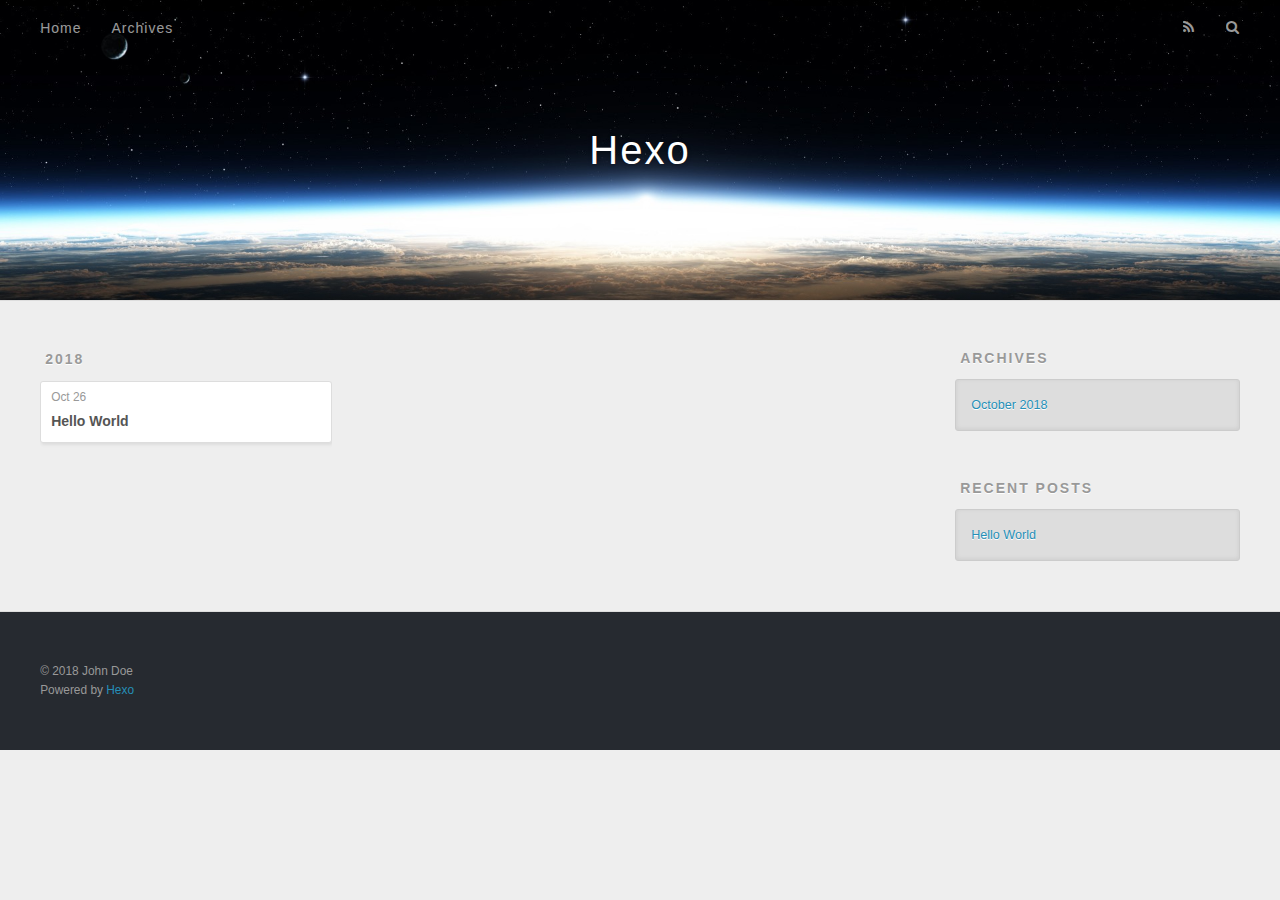
==== archives/index.html @ efc5720c "Site updated: 2018-10-27 19:43:54" ====
<!DOCTYPE html>
<html>
<head><meta name="generator" content="Hexo 3.8.0">
  <meta charset="utf-8">
  

  
  <title>Archives | Hexo</title>
  <meta name="viewport" content="width=device-width, initial-scale=1, maximum-scale=1">
  <meta property="og:type" content="website">
<meta property="og:title" content="Hexo">
<meta property="og:url" content="http://yoursite.com/archives/index.html">
<meta property="og:site_name" content="Hexo">
<meta property="og:locale" content="default">
<meta name="twitter:card" content="summary">
<meta name="twitter:title" content="Hexo">
  
    <link rel="alternate" href="/atom.xml" title="Hexo" type="application/atom+xml">
  
  
    <link rel="icon" href="/favicon.png">
  
  
    <link href="//fonts.googleapis.com/css?family=Source+Code+Pro" rel="stylesheet" type="text/css">
  
  <link rel="stylesheet" href="/css/style.css">
</head>
</html>
<body>
  <div id="container">
    <div id="wrap">
      <header id="header">
  <div id="banner"></div>
  <div id="header-outer" class="outer">
    <div id="header-title" class="inner">
      <h1 id="logo-wrap">
        <a href="/" id="logo">Hexo</a>
      </h1>
      
    </div>
    <div id="header-inner" class="inner">
      <nav id="main-nav">
        <a id="main-nav-toggle" class="nav-icon"></a>
        
          <a class="main-nav-link" href="/">Home</a>
        
          <a class="main-nav-link" href="/archives">Archives</a>
        
      </nav>
      <nav id="sub-nav">
        
          <a id="nav-rss-link" class="nav-icon" href="/atom.xml" title="RSS Feed"></a>
        
        <a id="nav-search-btn" class="nav-icon" title="Search"></a>
      </nav>
      <div id="search-form-wrap">
        <form action="//google.com/search" method="get" accept-charset="UTF-8" class="search-form"><input type="search" name="q" class="search-form-input" placeholder="Search"><button type="submit" class="search-form-submit">&#xF002;</button><input type="hidden" name="sitesearch" value="http://yoursite.com"></form>
      </div>
    </div>
  </div>
</header>
      <div class="outer">
        <section id="main">
  
  
    
    
      
      
      <section class="archives-wrap">
        <div class="archive-year-wrap">
          <a href="/archives/2018" class="archive-year">2018</a>
        </div>
        <div class="archives">
    
    <article class="archive-article archive-type-post">
  <div class="archive-article-inner">
    <header class="archive-article-header">
      <a href="/2018/10/26/hello-world/" class="archive-article-date">
  <time datetime="2018-10-25T17:52:47.000Z" itemprop="datePublished">Oct 26</time>
</a>
      
  
    <h1 itemprop="name">
      <a class="archive-article-title" href="/2018/10/26/hello-world/">Hello World</a>
    </h1>
  

    </header>
  </div>
</article>
  
  
    </div></section>
  


</section>
        
          <aside id="sidebar">
  
    

  
    

  
    
  
    
  <div class="widget-wrap">
    <h3 class="widget-title">Archives</h3>
    <div class="widget">
      <ul class="archive-list"><li class="archive-list-item"><a class="archive-list-link" href="/archives/2018/10/">October 2018</a></li></ul>
    </div>
  </div>


  
    
  <div class="widget-wrap">
    <h3 class="widget-title">Recent Posts</h3>
    <div class="widget">
      <ul>
        
          <li>
            <a href="/2018/10/26/hello-world/">Hello World</a>
          </li>
        
      </ul>
    </div>
  </div>

  
</aside>
        
      </div>
      <footer id="footer">
  
  <div class="outer">
    <div id="footer-info" class="inner">
      &copy; 2018 John Doe<br>
      Powered by <a href="http://hexo.io/" target="_blank">Hexo</a>
    </div>
  </div>
</footer>
    </div>
    <nav id="mobile-nav">
  
    <a href="/" class="mobile-nav-link">Home</a>
  
    <a href="/archives" class="mobile-nav-link">Archives</a>
  
</nav>
    

<script src="//ajax.googleapis.com/ajax/libs/jquery/2.0.3/jquery.min.js"></script>


  <link rel="stylesheet" href="/fancybox/jquery.fancybox.css">
  <script src="/fancybox/jquery.fancybox.pack.js"></script>


<script src="/js/script.js"></script>



  </div>
</body>
</html>
---- css/style.css ----
body {
  width: 100%;
}
body:before,
body:after {
  content: "";
  display: table;
}
body:after {
  clear: both;
}
html,
body,
div,
span,
applet,
object,
iframe,
h1,
h2,
h3,
h4,
h5,
h6,
p,
blockquote,
pre,
a,
abbr,
acronym,
address,
big,
cite,
code,
del,
dfn,
em,
img,
ins,
kbd,
q,
s,
samp,
small,
strike,
strong,
sub,
sup,
tt,
var,
dl,
dt,
dd,
ol,
ul,
li,
fieldset,
form,
label,
legend,
table,
caption,
tbody,
tfoot,
thead,
tr,
th,
td {
  margin: 0;
  padding: 0;
  border: 0;
  outline: 0;
  font-weight: inherit;
  font-style: inherit;
  font-family: inherit;
  font-size: 100%;
  vertical-align: baseline;
}
body {
  line-height: 1;
  color: #000;
  background: #fff;
}
ol,
ul {
  list-style: none;
}
table {
  border-collapse: separate;
  border-spacing: 0;
  vertical-align: middle;
}
caption,
th,
td {
  text-align: left;
  font-weight: normal;
  vertical-align: middle;
}
a img {
  border: none;
}
input,
button {
  margin: 0;
  padding: 0;
}
input::-moz-focus-inner,
button::-moz-focus-inner {
  border: 0;
  padding: 0;
}
@font-face {
  font-family: FontAwesome;
  font-style: normal;
  font-weight: normal;
  src: url("fonts/fontawesome-webfont.eot?v=#4.0.3");
  src: url("fonts/fontawesome-webfont.eot?#iefix&v=#4.0.3") format("embedded-opentype"), url("fonts/fontawesome-webfont.woff?v=#4.0.3") format("woff"), url("fonts/fontawesome-webfont.ttf?v=#4.0.3") format("truetype"), url("fonts/fontawesome-webfont.svg#fontawesomeregular?v=#4.0.3") format("svg");
}
html,
body,
#container {
  height: 100%;
}
body {
  background: #eee;
  font: 14px -apple-system, BlinkMacSystemFont, "Segoe UI", "Roboto", "Oxygen", "Ubuntu", "Cantarell", "Fira Sans", "Droid Sans", "Helvetica Neue", sans-serif;
  -webkit-text-size-adjust: 100%;
}
.outer {
  max-width: 1220px;
  margin: 0 auto;
  padding: 0 20px;
}
.outer:before,
.outer:after {
  content: "";
  display: table;
}
.outer:after {
  clear: both;
}
.inner {
  display: inline;
  float: left;
  width: 98.33333333333333%;
  margin: 0 0.833333333333333%;
}
.left,
.alignleft {
  float: left;
}
.right,
.alignright {
  float: right;
}
.clear {
  clear: both;
}
#container {
  position: relative;
}
.mobile-nav-on {
  overflow: hidden;
}
#wrap {
  height: 100%;
  width: 100%;
  position: absolute;
  top: 0;
  left: 0;
  -webkit-transition: 0.2s ease-out;
  -moz-transition: 0.2s ease-out;
  -ms-transition: 0.2s ease-out;
  transition: 0.2s ease-out;
  z-index: 1;
  background: #eee;
}
.mobile-nav-on #wrap {
  left: 280px;
}
@media screen and (min-width: 768px) {
  #main {
    display: inline;
    float: left;
    width: 73.33333333333333%;
    margin: 0 0.833333333333333%;
  }
}
.article-date,
.article-category-link,
.archive-year,
.widget-title {
  text-decoration: none;
  text-transform: uppercase;
  letter-spacing: 2px;
  color: #999;
  margin-bottom: 1em;
  margin-left: 5px;
  line-height: 1em;
  text-shadow: 0 1px #fff;
  font-weight: bold;
}
.article-inner,
.archive-article-inner {
  background: #fff;
  -webkit-box-shadow: 1px 2px 3px #ddd;
  box-shadow: 1px 2px 3px #ddd;
  border: 1px solid #ddd;
  border-radius: 3px;
}
.article-entry h1,
.widget h1 {
  font-size: 2em;
}
.article-entry h2,
.widget h2 {
  font-size: 1.5em;
}
.article-entry h3,
.widget h3 {
  font-size: 1.3em;
}
.article-entry h4,
.widget h4 {
  font-size: 1.2em;
}
.article-entry h5,
.widget h5 {
  font-size: 1em;
}
.article-entry h6,
.widget h6 {
  font-size: 1em;
  color: #999;
}
.article-entry hr,
.widget hr {
  border: 1px dashed #ddd;
}
.article-entry strong,
.widget strong {
  font-weight: bold;
}
.article-entry em,
.widget em,
.article-entry cite,
.widget cite {
  font-style: italic;
}
.article-entry sup,
.widget sup,
.article-entry sub,
.widget sub {
  font-size: 0.75em;
  line-height: 0;
  position: relative;
  vertical-align: baseline;
}
.article-entry sup,
.widget sup {
  top: -0.5em;
}
.article-entry sub,
.widget sub {
  bottom: -0.2em;
}
.article-entry small,
.widget small {
  font-size: 0.85em;
}
.article-entry acronym,
.widget acronym,
.article-entry abbr,
.widget abbr {
  border-bottom: 1px dotted;
}
.article-entry ul,
.widget ul,
.article-entry ol,
.widget ol,
.article-entry dl,
.widget dl {
  margin: 0 20px;
  line-height: 1.6em;
}
.article-entry ul ul,
.widget ul ul,
.article-entry ol ul,
.widget ol ul,
.article-entry ul ol,
.widget ul ol,
.article-entry ol ol,
.widget ol ol {
  margin-top: 0;
  margin-bottom: 0;
}
.article-entry ul,
.widget ul {
  list-style: disc;
}
.article-entry ol,
.widget ol {
  list-style: decimal;
}
.article-entry dt,
.widget dt {
  font-weight: bold;
}
#header {
  height: 300px;
  position: relative;
  border-bottom: 1px solid #ddd;
}
#header:before,
#header:after {
  content: "";
  position: absolute;
  left: 0;
  right: 0;
  height: 40px;
}
#header:before {
  top: 0;
  background: -webkit-linear-gradient(rgba(0,0,0,0.2), transparent);
  background: -moz-linear-gradient(rgba(0,0,0,0.2), transparent);
  background: -ms-linear-gradient(rgba(0,0,0,0.2), transparent);
  background: linear-gradient(rgba(0,0,0,0.2), transparent);
}
#header:after {
  bottom: 0;
  background: -webkit-linear-gradient(transparent, rgba(0,0,0,0.2));
  background: -moz-linear-gradient(transparent, rgba(0,0,0,0.2));
  background: -ms-linear-gradient(transparent, rgba(0,0,0,0.2));
  background: linear-gradient(transparent, rgba(0,0,0,0.2));
}
#header-outer {
  height: 100%;
  position: relative;
}
#header-inner {
  position: relative;
  overflow: hidden;
}
#banner {
  position: absolute;
  top: 0;
  left: 0;
  width: 100%;
  height: 100%;
  background: url("images/banner.jpg") center #000;
  -webkit-background-size: cover;
  -moz-background-size: cover;
  background-size: cover;
  z-index: -1;
}
#header-title {
  text-align: center;
  height: 40px;
  position: absolute;
  top: 50%;
  left: 0;
  margin-top: -20px;
}
#logo,
#subtitle {
  text-decoration: none;
  color: #fff;
  font-weight: 300;
  text-shadow: 0 1px 4px rgba(0,0,0,0.3);
}
#logo {
  font-size: 40px;
  line-height: 40px;
  letter-spacing: 2px;
}
#subtitle {
  font-size: 16px;
  line-height: 16px;
  letter-spacing: 1px;
}
#subtitle-wrap {
  margin-top: 16px;
}
#main-nav {
  float: left;
  margin-left: -15px;
}
.nav-icon,
.main-nav-link {
  float: left;
  color: #fff;
  opacity: 0.6;
  text-decoration: none;
  text-shadow: 0 1px rgba(0,0,0,0.2);
  -webkit-transition: opacity 0.2s;
  -moz-transition: opacity 0.2s;
  -ms-transition: opacity 0.2s;
  transition: opacity 0.2s;
  display: block;
  padding: 20px 15px;
}
.nav-icon:hover,
.main-nav-link:hover {
  opacity: 1;
}
.nav-icon {
  font-family: FontAwesome;
  text-align: center;
  font-size: 14px;
  width: 14px;
  height: 14px;
  padding: 20px 15px;
  position: relative;
  cursor: pointer;
}
.main-nav-link {
  font-weight: 300;
  letter-spacing: 1px;
}
@media screen and (max-width: 479px) {
  .main-nav-link {
    display: none;
  }
}
#main-nav-toggle {
  display: none;
}
#main-nav-toggle:before {
  content: "\f0c9";
}
@media screen and (max-width: 479px) {
  #main-nav-toggle {
    display: block;
  }
}
#sub-nav {
  float: right;
  margin-right: -15px;
}
#nav-rss-link:before {
  content: "\f09e";
}
#nav-search-btn:before {
  content: "\f002";
}
#search-form-wrap {
  position: absolute;
  top: 15px;
  width: 150px;
  height: 30px;
  right: -150px;
  opacity: 0;
  -webkit-transition: 0.2s ease-out;
  -moz-transition: 0.2s ease-out;
  -ms-transition: 0.2s ease-out;
  transition: 0.2s ease-out;
}
#search-form-wrap.on {
  opacity: 1;
  right: 0;
}
@media screen and (max-width: 479px) {
  #search-form-wrap {
    width: 100%;
    right: -100%;
  }
}
.search-form {
  position: absolute;
  top: 0;
  left: 0;
  right: 0;
  background: #fff;
  padding: 5px 15px;
  border-radius: 15px;
  -webkit-box-shadow: 0 0 10px rgba(0,0,0,0.3);
  box-shadow: 0 0 10px rgba(0,0,0,0.3);
}
.search-form-input {
  border: none;
  background: none;
  color: #555;
  width: 100%;
  font: 13px -apple-system, BlinkMacSystemFont, "Segoe UI", "Roboto", "Oxygen", "Ubuntu", "Cantarell", "Fira Sans", "Droid Sans", "Helvetica Neue", sans-serif;
  outline: none;
}
.search-form-input::-webkit-search-results-decoration,
.search-form-input::-webkit-search-cancel-button {
  -webkit-appearance: none;
}
.search-form-submit {
  position: absolute;
  top: 50%;
  right: 10px;
  margin-top: -7px;
  font: 13px FontAwesome;
  border: none;
  background: none;
  color: #bbb;
  cursor: pointer;
}
.search-form-submit:hover,
.search-form-submit:focus {
  color: #777;
}
.article {
  margin: 50px 0;
}
.article-inner {
  overflow: hidden;
}
.article-meta:before,
.article-meta:after {
  content: "";
  display: table;
}
.article-meta:after {
  clear: both;
}
.article-date {
  float: left;
}
.article-category {
  float: left;
  line-height: 1em;
  color: #ccc;
  text-shadow: 0 1px #fff;
  margin-left: 8px;
}
.article-category:before {
  content: "\2022";
}
.article-category-link {
  margin: 0 12px 1em;
}
.article-header {
  padding: 20px 20px 0;
}
.article-title {
  text-decoration: none;
  font-size: 2em;
  font-weight: bold;
  color: #555;
  line-height: 1.1em;
  -webkit-transition: color 0.2s;
  -moz-transition: color 0.2s;
  -ms-transition: color 0.2s;
  transition: color 0.2s;
}
a.article-title:hover {
  color: #258fb8;
}
.article-entry {
  color: #555;
  padding: 0 20px;
}
.article-entry:before,
.article-entry:after {
  content: "";
  display: table;
}
.article-entry:after {
  clear: both;
}
.article-entry p,
.article-entry table {
  line-height: 1.6em;
  margin: 1.6em 0;
}
.article-entry h1,
.article-entry h2,
.article-entry h3,
.article-entry h4,
.article-entry h5,
.article-entry h6 {
  font-weight: bold;
}
.article-entry h1,
.article-entry h2,
.article-entry h3,
.article-entry h4,
.article-entry h5,
.article-entry h6 {
  line-height: 1.1em;
  margin: 1.1em 0;
}
.article-entry a {
  color: #258fb8;
  text-decoration: none;
}
.article-entry a:hover {
  text-decoration: underline;
}
.article-entry ul,
.article-entry ol,
.article-entry dl {
  margin-top: 1.6em;
  margin-bottom: 1.6em;
}
.article-entry img,
.article-entry video {
  max-width: 100%;
  height: auto;
  display: block;
  margin: auto;
}
.article-entry iframe {
  border: none;
}
.article-entry table {
  width: 100%;
  border-collapse: collapse;
  border-spacing: 0;
}
.article-entry th {
  font-weight: bold;
  border-bottom: 3px solid #ddd;
  padding-bottom: 0.5em;
}
.article-entry td {
  border-bottom: 1px solid #ddd;
  padding: 10px 0;
}
.article-entry blockquote {
  font-family: Georgia, "Times New Roman", serif;
  font-size: 1.4em;
  margin: 1.6em 20px;
  text-align: center;
}
.article-entry blockquote footer {
  font-size: 14px;
  margin: 1.6em 0;
  font-family: -apple-system, BlinkMacSystemFont, "Segoe UI", "Roboto", "Oxygen", "Ubuntu", "Cantarell", "Fira Sans", "Droid Sans", "Helvetica Neue", sans-serif;
}
.article-entry blockquote footer cite:before {
  content: "—";
  padding: 0 0.5em;
}
.article-entry .pullquote {
  text-align: left;
  width: 45%;
  margin: 0;
}
.article-entry .pullquote.left {
  margin-left: 0.5em;
  margin-right: 1em;
}
.article-entry .pullquote.right {
  margin-right: 0.5em;
  margin-left: 1em;
}
.article-entry .caption {
  color: #999;
  display: block;
  font-size: 0.9em;
  margin-top: 0.5em;
  position: relative;
  text-align: center;
}
.article-entry .video-container {
  position: relative;
  padding-top: 56.25%;
  height: 0;
  overflow: hidden;
}
.article-entry .video-container iframe,
.article-entry .video-container object,
.article-entry .video-container embed {
  position: absolute;
  top: 0;
  left: 0;
  width: 100%;
  height: 100%;
  margin-top: 0;
}
.article-more-link a {
  display: inline-block;
  line-height: 1em;
  padding: 6px 15px;
  border-radius: 15px;
  background: #eee;
  color: #999;
  text-shadow: 0 1px #fff;
  text-decoration: none;
}
.article-more-link a:hover {
  background: #258fb8;
  color: #fff;
  text-decoration: none;
  text-shadow: 0 1px #1e7293;
}
.article-footer {
  font-size: 0.85em;
  line-height: 1.6em;
  border-top: 1px solid #ddd;
  padding-top: 1.6em;
  margin: 0 20px 20px;
}
.article-footer:before,
.article-footer:after {
  content: "";
  display: table;
}
.article-footer:after {
  clear: both;
}
.article-footer a {
  color: #999;
  text-decoration: none;
}
.article-footer a:hover {
  color: #555;
}
.article-tag-list-item {
  float: left;
  margin-right: 10px;
}
.article-tag-list-link:before {
  content: "#";
}
.article-comment-link {
  float: right;
}
.article-comment-link:before {
  content: "\f075";
  font-family: FontAwesome;
  padding-right: 8px;
}
.article-share-link {
  cursor: pointer;
  float: right;
  margin-left: 20px;
}
.article-share-link:before {
  content: "\f064";
  font-family: FontAwesome;
  padding-right: 6px;
}
#article-nav {
  position: relative;
}
#article-nav:before,
#article-nav:after {
  content: "";
  display: table;
}
#article-nav:after {
  clear: both;
}
@media screen and (min-width: 768px) {
  #article-nav {
    margin: 50px 0;
  }
  #article-nav:before {
    width: 8px;
    height: 8px;
    position: absolute;
    top: 50%;
    left: 50%;
    margin-top: -4px;
    margin-left: -4px;
    content: "";
    border-radius: 50%;
    background: #ddd;
    -webkit-box-shadow: 0 1px 2px #fff;
    box-shadow: 0 1px 2px #fff;
  }
}
.article-nav-link-wrap {
  text-decoration: none;
  text-shadow: 0 1px #fff;
  color: #999;
  -webkit-box-sizing: border-box;
  -moz-box-sizing: border-box;
  box-sizing: border-box;
  margin-top: 50px;
  text-align: center;
  display: block;
}
.article-nav-link-wrap:hover {
  color: #555;
}
@media screen and (min-width: 768px) {
  .article-nav-link-wrap {
    width: 50%;
    margin-top: 0;
  }
}
@media screen and (min-width: 768px) {
  #article-nav-newer {
    float: left;
    text-align: right;
    padding-right: 20px;
  }
}
@media screen and (min-width: 768px) {
  #article-nav-older {
    float: right;
    text-align: left;
    padding-left: 20px;
  }
}
.article-nav-caption {
  text-transform: uppercase;
  letter-spacing: 2px;
  color: #ddd;
  line-height: 1em;
  font-weight: bold;
}
#article-nav-newer .article-nav-caption {
  margin-right: -2px;
}
.article-nav-title {
  font-size: 0.85em;
  line-height: 1.6em;
  margin-top: 0.5em;
}
.article-share-box {
  position: absolute;
  display: none;
  background: #fff;
  -webkit-box-shadow: 1px 2px 10px rgba(0,0,0,0.2);
  box-shadow: 1px 2px 10px rgba(0,0,0,0.2);
  border-radius: 3px;
  margin-left: -145px;
  overflow: hidden;
  z-index: 1;
}
.article-share-box.on {
  display: block;
}
.article-share-input {
  width: 100%;
  background: none;
  -webkit-box-sizing: border-box;
  -moz-box-sizing: border-box;
  box-sizing: border-box;
  font: 14px -apple-system, BlinkMacSystemFont, "Segoe UI", "Roboto", "Oxygen", "Ubuntu", "Cantarell", "Fira Sans", "Droid Sans", "Helvetica Neue", sans-serif;
  padding: 0 15px;
  color: #555;
  outline: none;
  border: 1px solid #ddd;
  border-radius: 3px 3px 0 0;
  height: 36px;
  line-height: 36px;
}
.article-share-links {
  background: #eee;
}
.article-share-links:before,
.article-share-links:after {
  content: "";
  display: table;
}
.article-share-links:after {
  clear: both;
}
.article-share-twitter,
.article-share-facebook,
.article-share-pinterest,
.article-share-google {
  width: 50px;
  height: 36px;
  display: block;
  float: left;
  position: relative;
  color: #999;
  text-shadow: 0 1px #fff;
}
.article-share-twitter:before,
.article-share-facebook:before,
.article-share-pinterest:before,
.article-share-google:before {
  font-size: 20px;
  font-family: FontAwesome;
  width: 20px;
  height: 20px;
  position: absolute;
  top: 50%;
  left: 50%;
  margin-top: -10px;
  margin-left: -10px;
  text-align: center;
}
.article-share-twitter:hover,
.article-share-facebook:hover,
.article-share-pinterest:hover,
.article-share-google:hover {
  color: #fff;
}
.article-share-twitter:before {
  content: "\f099";
}
.article-share-twitter:hover {
  background: #00aced;
  text-shadow: 0 1px #008abe;
}
.article-share-facebook:before {
  content: "\f09a";
}
.article-share-facebook:hover {
  background: #3b5998;
  text-shadow: 0 1px #2f477a;
}
.article-share-pinterest:before {
  content: "\f0d2";
}
.article-share-pinterest:hover {
  background: #cb2027;
  text-shadow: 0 1px #a21a1f;
}
.article-share-google:before {
  content: "\f0d5";
}
.article-share-google:hover {
  background: #dd4b39;
  text-shadow: 0 1px #be3221;
}
.article-gallery {
  background: #000;
  position: relative;
}
.article-gallery-photos {
  position: relative;
  overflow: hidden;
}
.article-gallery-img {
  display: none;
  max-width: 100%;
}
.article-gallery-img:first-child {
  display: block;
}
.article-gallery-img.loaded {
  position: absolute;
  display: block;
}
.article-gallery-img img {
  display: block;
  max-width: 100%;
  margin: 0 auto;
}
#comments {
  background: #fff;
  -webkit-box-shadow: 1px 2px 3px #ddd;
  box-shadow: 1px 2px 3px #ddd;
  padding: 20px;
  border: 1px solid #ddd;
  border-radius: 3px;
  margin: 50px 0;
}
#comments a {
  color: #258fb8;
}
.archives-wrap {
  margin: 50px 0;
}
.archives:before,
.archives:after {
  content: "";
  display: table;
}
.archives:after {
  clear: both;
}
.archive-year-wrap {
  margin-bottom: 1em;
}
.archives {
  -webkit-column-gap: 10px;
  -moz-column-gap: 10px;
  column-gap: 10px;
}
@media screen and (min-width: 480px) and (max-width: 767px) {
  .archives {
    -webkit-column-count: 2;
    -moz-column-count: 2;
    column-count: 2;
  }
}
@media screen and (min-width: 768px) {
  .archives {
    -webkit-column-count: 3;
    -moz-column-count: 3;
    column-count: 3;
  }
}
.archive-article {
  -webkit-column-break-inside: avoid;
  page-break-inside: avoid;
  overflow: hidden;
  break-inside: avoid-column;
}
.archive-article-inner {
  padding: 10px;
  margin-bottom: 15px;
}
.archive-article-title {
  text-decoration: none;
  font-weight: bold;
  color: #555;
  -webkit-transition: color 0.2s;
  -moz-transition: color 0.2s;
  -ms-transition: color 0.2s;
  transition: color 0.2s;
  line-height: 1.6em;
}
.archive-article-title:hover {
  color: #258fb8;
}
.archive-article-footer {
  margin-top: 1em;
}
.archive-article-date {
  color: #999;
  text-decoration: none;
  font-size: 0.85em;
  line-height: 1em;
  margin-bottom: 0.5em;
  display: block;
}
#page-nav {
  margin: 50px auto;
  background: #fff;
  -webkit-box-shadow: 1px 2px 3px #ddd;
  box-shadow: 1px 2px 3px #ddd;
  border: 1px solid #ddd;
  border-radius: 3px;
  text-align: center;
  color: #999;
  overflow: hidden;
}
#page-nav:before,
#page-nav:after {
  content: "";
  display: table;
}
#page-nav:after {
  clear: both;
}
#page-nav a,
#page-nav span {
  padding: 10px 20px;
  line-height: 1;
  height: 2ex;
}
#page-nav a {
  color: #999;
  text-decoration: none;
}
#page-nav a:hover {
  background: #999;
  color: #fff;
}
#page-nav .prev {
  float: left;
}
#page-nav .next {
  float: right;
}
#page-nav .page-number {
  display: inline-block;
}
@media screen and (max-width: 479px) {
  #page-nav .page-number {
    display: none;
  }
}
#page-nav .current {
  color: #555;
  font-weight: bold;
}
#page-nav .space {
  color: #ddd;
}
#footer {
  background: #262a30;
  padding: 50px 0;
  border-top: 1px solid #ddd;
  color: #999;
}
#footer a {
  color: #258fb8;
  text-decoration: none;
}
#footer a:hover {
  text-decoration: underline;
}
#footer-info {
  line-height: 1.6em;
  font-size: 0.85em;
}
.article-entry pre,
.article-entry .highlight {
  background: #2d2d2d;
  margin: 0 -20px;
  padding: 15px 20px;
  border-style: solid;
  border-color: #ddd;
  border-width: 1px 0;
  overflow: auto;
  color: #ccc;
  line-height: 22.400000000000002px;
}
.article-entry .highlight .gutter pre,
.article-entry .gist .gist-file .gist-data .line-numbers {
  color: #666;
  font-size: 0.85em;
}
.article-entry pre,
.article-entry code {
  font-family: "Source Code Pro", Consolas, Monaco, Menlo, Consolas, monospace;
}
.article-entry code {
  background: #eee;
  text-shadow: 0 1px #fff;
  padding: 0 0.3em;
}
.article-entry pre code {
  background: none;
  text-shadow: none;
  padding: 0;
}
.article-entry .highlight pre {
  border: none;
  margin: 0;
  padding: 0;
}
.article-entry .highlight table {
  margin: 0;
  width: auto;
}
.article-entry .highlight td {
  border: none;
  padding: 0;
}
.article-entry .highlight figcaption {
  font-size: 0.85em;
  color: #999;
  line-height: 1em;
  margin-bottom: 1em;
}
.article-entry .highlight figcaption:before,
.article-entry .highlight figcaption:after {
  content: "";
  display: table;
}
.article-entry .highlight figcaption:after {
  clear: both;
}
.article-entry .highlight figcaption a {
  float: right;
}
.article-entry .highlight .gutter pre {
  text-align: right;
  padding-right: 20px;
}
.article-entry .highlight .line {
  height: 22.400000000000002px;
}
.article-entry .highlight .line.marked {
  background: #515151;
}
.article-entry .gist {
  margin: 0 -20px;
  border-style: solid;
  border-color: #ddd;
  border-width: 1px 0;
  background: #2d2d2d;
  padding: 15px 20px 15px 0;
}
.article-entry .gist .gist-file {
  border: none;
  font-family: "Source Code Pro", Consolas, Monaco, Menlo, Consolas, monospace;
  margin: 0;
}
.article-entry .gist .gist-file .gist-data {
  background: none;
  border: none;
}
.article-entry .gist .gist-file .gist-data .line-numbers {
  background: none;
  border: none;
  padding: 0 20px 0 0;
}
.article-entry .gist .gist-file .gist-data .line-data {
  padding: 0 !important;
}
.article-entry .gist .gist-file .highlight {
  margin: 0;
  padding: 0;
  border: none;
}
.article-entry .gist .gist-file .gist-meta {
  background: #2d2d2d;
  color: #999;
  font: 0.85em -apple-system, BlinkMacSystemFont, "Segoe UI", "Roboto", "Oxygen", "Ubuntu", "Cantarell", "Fira Sans", "Droid Sans", "Helvetica Neue", sans-serif;
  text-shadow: 0 0;
  padding: 0;
  margin-top: 1em;
  margin-left: 20px;
}
.article-entry .gist .gist-file .gist-meta a {
  color: #258fb8;
  font-weight: normal;
}
.article-entry .gist .gist-file .gist-meta a:hover {
  text-decoration: underline;
}
pre .comment,
pre .title {
  color: #999;
}
pre .variable,
pre .attribute,
pre .tag,
pre .regexp,
pre .ruby .constant,
pre .xml .tag .title,
pre .xml .pi,
pre .xml .doctype,
pre .html .doctype,
pre .css .id,
pre .css .class,
pre .css .pseudo {
  color: #f2777a;
}
pre .number,
pre .preprocessor,
pre .built_in,
pre .literal,
pre .params,
pre .constant {
  color: #f99157;
}
pre .class,
pre .ruby .class .title,
pre .css .rules .attribute {
  color: #9c9;
}
pre .string,
pre .value,
pre .inheritance,
pre .header,
pre .ruby .symbol,
pre .xml .cdata {
  color: #9c9;
}
pre .css .hexcolor {
  color: #6cc;
}
pre .function,
pre .python .decorator,
pre .python .title,
pre .ruby .function .title,
pre .ruby .title .keyword,
pre .perl .sub,
pre .javascript .title,
pre .coffeescript .title {
  color: #69c;
}
pre .keyword,
pre .javascript .function {
  color: #c9c;
}
@media screen and (max-width: 479px) {
  #mobile-nav {
    position: absolute;
    top: 0;
    left: 0;
    width: 280px;
    height: 100%;
    background: #191919;
    border-right: 1px solid #fff;
  }
}
@media screen and (max-width: 479px) {
  .mobile-nav-link {
    display: block;
    color: #999;
    text-decoration: none;
    padding: 15px 20px;
    font-weight: bold;
  }
  .mobile-nav-link:hover {
    color: #fff;
  }
}
@media screen and (min-width: 768px) {
  #sidebar {
    display: inline;
    float: left;
    width: 23.333333333333332%;
    margin: 0 0.833333333333333%;
  }
}
.widget-wrap {
  margin: 50px 0;
}
.widget {
  color: #777;
  text-shadow: 0 1px #fff;
  background: #ddd;
  -webkit-box-shadow: 0 -1px 4px #ccc inset;
  box-shadow: 0 -1px 4px #ccc inset;
  border: 1px solid #ccc;
  padding: 15px;
  border-radius: 3px;
}
.widget a {
  color: #258fb8;
  text-decoration: none;
}
.widget a:hover {
  text-decoration: underline;
}
.widget ul ul,
.widget ol ul,
.widget dl ul,
.widget ul ol,
.widget ol ol,
.widget dl ol,
.widget ul dl,
.widget ol dl,
.widget dl dl {
  margin-left: 15px;
  list-style: disc;
}
.widget {
  line-height: 1.6em;
  word-wrap: break-word;
  font-size: 0.9em;
}
.widget ul,
.widget ol {
  list-style: none;
  margin: 0;
}
.widget ul ul,
.widget ol ul,
.widget ul ol,
.widget ol ol {
  margin: 0 20px;
}
.widget ul ul,
.widget ol ul {
  list-style: disc;
}
.widget ul ol,
.widget ol ol {
  list-style: decimal;
}
.category-list-count,
.tag-list-count,
.archive-list-count {
  padding-left: 5px;
  color: #999;
  font-size: 0.85em;
}
.category-list-count:before,
.tag-list-count:before,
.archive-list-count:before {
  content: "(";
}
.category-list-count:after,
.tag-list-count:after,
.archive-list-count:after {
  content: ")";
}
.tagcloud a {
  margin-right: 5px;
  display: inline-block;
}
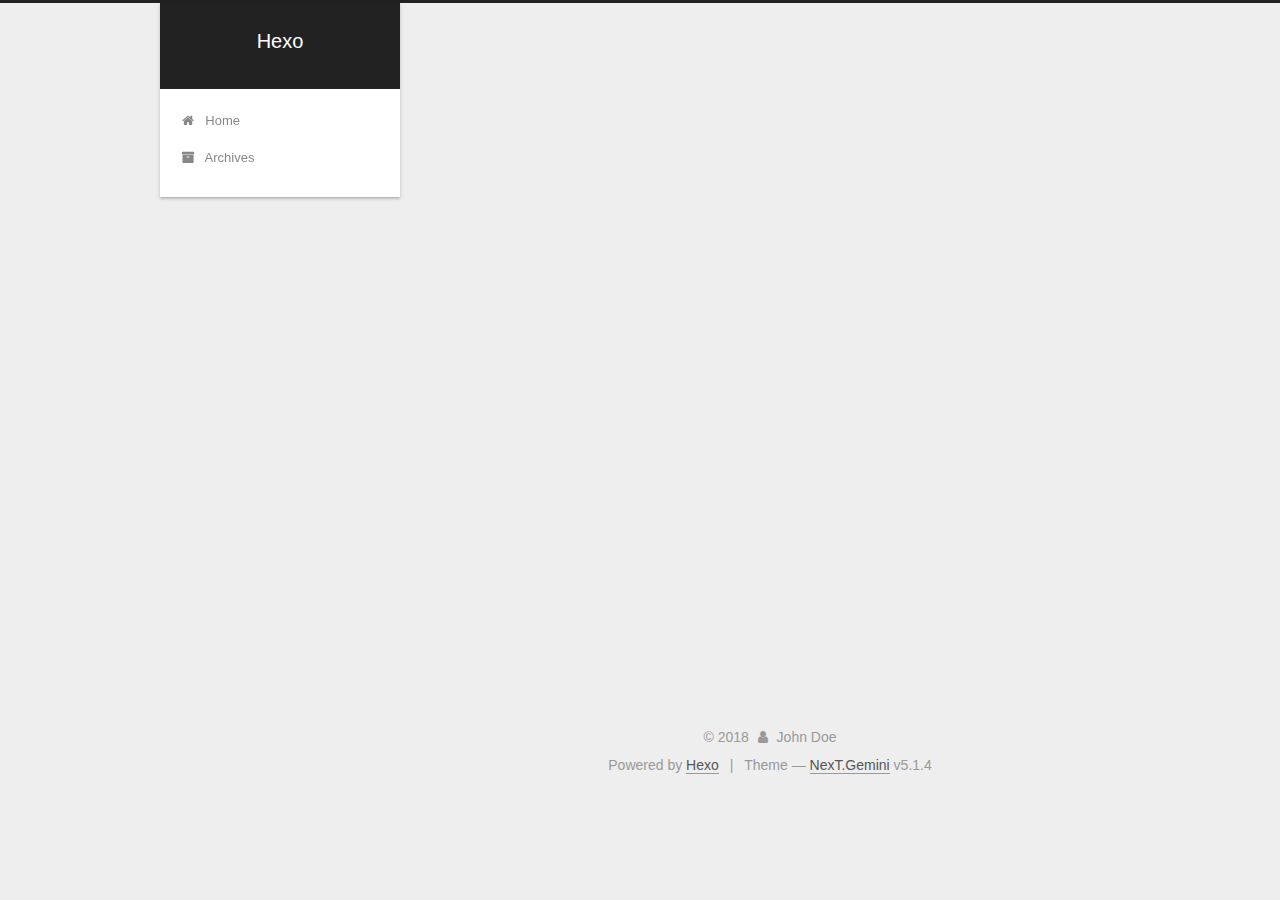
==== commit 5a2c1bd2: "Site updated: 2018-10-28 09:06:20" ====
--- a/archives/index.html
+++ b/archives/index.html
@@ -1,170 +1,556 @@
 <!DOCTYPE html>
-<html>
+
+
+
+  
+
+
+<html class="theme-next gemini use-motion" lang="">
 <head><meta name="generator" content="Hexo 3.8.0">
-  <meta charset="utf-8">
-  
-
-  
-  <title>Archives | Hexo</title>
-  <meta name="viewport" content="width=device-width, initial-scale=1, maximum-scale=1">
-  <meta property="og:type" content="website">
+  <meta charset="UTF-8">
+<meta http-equiv="X-UA-Compatible" content="IE=edge">
+<meta name="viewport" content="width=device-width, initial-scale=1, maximum-scale=1">
+<meta name="theme-color" content="#222">
+
+
+
+
+
+
+
+
+
+<meta http-equiv="Cache-Control" content="no-transform">
+<meta http-equiv="Cache-Control" content="no-siteapp">
+
+
+
+
+
+
+
+
+
+
+
+
+
+
+
+
+  
+  
+  <link href="/lib/fancybox/source/jquery.fancybox.css?v=2.1.5" rel="stylesheet" type="text/css">
+
+
+
+
+
+
+
+<link href="/lib/font-awesome/css/font-awesome.min.css?v=4.6.2" rel="stylesheet" type="text/css">
+
+<link href="/css/main.css?v=5.1.4" rel="stylesheet" type="text/css">
+
+
+  <link rel="apple-touch-icon" sizes="180x180" href="/images/apple-touch-icon-next.png?v=5.1.4">
+
+
+  <link rel="icon" type="image/png" sizes="32x32" href="/images/favicon-32x32-next.png?v=5.1.4">
+
+
+  <link rel="icon" type="image/png" sizes="16x16" href="/images/favicon-16x16-next.png?v=5.1.4">
+
+
+  <link rel="mask-icon" href="/images/logo.svg?v=5.1.4" color="#222">
+
+
+
+
+
+  <meta name="keywords" content="Hexo, NexT">
+
+
+
+
+
+
+
+
+
+
+<meta property="og:type" content="website">
 <meta property="og:title" content="Hexo">
 <meta property="og:url" content="http://yoursite.com/archives/index.html">
 <meta property="og:site_name" content="Hexo">
 <meta property="og:locale" content="default">
 <meta name="twitter:card" content="summary">
 <meta name="twitter:title" content="Hexo">
-  
-    <link rel="alternate" href="/atom.xml" title="Hexo" type="application/atom+xml">
-  
-  
-    <link rel="icon" href="/favicon.png">
-  
-  
-    <link href="//fonts.googleapis.com/css?family=Source+Code+Pro" rel="stylesheet" type="text/css">
-  
-  <link rel="stylesheet" href="/css/style.css">
+
+
+
+<script type="text/javascript" id="hexo.configurations">
+  var NexT = window.NexT || {};
+  var CONFIG = {
+    root: '/',
+    scheme: 'Gemini',
+    version: '5.1.4',
+    sidebar: {"position":"left","display":"post","offset":12,"b2t":false,"scrollpercent":false,"onmobile":false},
+    fancybox: true,
+    tabs: true,
+    motion: {"enable":true,"async":false,"transition":{"post_block":"fadeIn","post_header":"slideDownIn","post_body":"slideDownIn","coll_header":"slideLeftIn","sidebar":"slideUpIn"}},
+    duoshuo: {
+      userId: '0',
+      author: 'Author'
+    },
+    algolia: {
+      applicationID: '',
+      apiKey: '',
+      indexName: '',
+      hits: {"per_page":10},
+      labels: {"input_placeholder":"Search for Posts","hits_empty":"We didn't find any results for the search: ${query}","hits_stats":"${hits} results found in ${time} ms"}
+    }
+  };
+</script>
+
+
+
+  <link rel="canonical" href="http://yoursite.com/archives/">
+
+
+
+
+
+  <title>Archive | Hexo</title>
+  
+
+
+
+
+
+
+
+
 </head>
-</html>
-<body>
-  <div id="container">
-    <div id="wrap">
-      <header id="header">
-  <div id="banner"></div>
-  <div id="header-outer" class="outer">
-    <div id="header-title" class="inner">
-      <h1 id="logo-wrap">
-        <a href="/" id="logo">Hexo</a>
-      </h1>
-      
+
+<body itemscope="" itemtype="http://schema.org/WebPage" lang="default">
+
+  
+  
+    
+  
+
+  <div class="container sidebar-position-left page-archive">
+    <div class="headband"></div>
+
+    <header id="header" class="header" itemscope="" itemtype="http://schema.org/WPHeader">
+      <div class="header-inner"><div class="site-brand-wrapper">
+  <div class="site-meta ">
+    
+
+    <div class="custom-logo-site-title">
+      <a href="/" class="brand" rel="start">
+        <span class="logo-line-before"><i></i></span>
+        <span class="site-title">Hexo</span>
+        <span class="logo-line-after"><i></i></span>
+      </a>
     </div>
-    <div id="header-inner" class="inner">
-      <nav id="main-nav">
-        <a id="main-nav-toggle" class="nav-icon"></a>
-        
-          <a class="main-nav-link" href="/">Home</a>
-        
-          <a class="main-nav-link" href="/archives">Archives</a>
-        
-      </nav>
-      <nav id="sub-nav">
-        
-          <a id="nav-rss-link" class="nav-icon" href="/atom.xml" title="RSS Feed"></a>
-        
-        <a id="nav-search-btn" class="nav-icon" title="Search"></a>
-      </nav>
-      <div id="search-form-wrap">
-        <form action="//google.com/search" method="get" accept-charset="UTF-8" class="search-form"><input type="search" name="q" class="search-form-input" placeholder="Search"><button type="submit" class="search-form-submit">&#xF002;</button><input type="hidden" name="sitesearch" value="http://yoursite.com"></form>
+      
+        <p class="site-subtitle"></p>
+      
+  </div>
+
+  <div class="site-nav-toggle">
+    <button>
+      <span class="btn-bar"></span>
+      <span class="btn-bar"></span>
+      <span class="btn-bar"></span>
+    </button>
+  </div>
+</div>
+
+<nav class="site-nav">
+  
+
+  
+    <ul id="menu" class="menu">
+      
+        
+        <li class="menu-item menu-item-home">
+          <a href="/" rel="section">
+            
+              <i class="menu-item-icon fa fa-fw fa-home"></i> <br>
+            
+            Home
+          </a>
+        </li>
+      
+        
+        <li class="menu-item menu-item-archives">
+          <a href="/archives/" rel="section">
+            
+              <i class="menu-item-icon fa fa-fw fa-archive"></i> <br>
+            
+            Archives
+          </a>
+        </li>
+      
+
+      
+    </ul>
+  
+
+  
+</nav>
+
+
+
+ </div>
+    </header>
+
+    <main id="main" class="main">
+      <div class="main-inner">
+        <div class="content-wrap">
+          <div id="content" class="content">
+            
+
+  
+  
+  
+  <div class="post-block archive">
+    <div id="posts" class="posts-collapse">
+      <span class="archive-move-on"></span>
+
+      <span class="archive-page-counter">
+        
+        
+        
+          
+        
+        Um..! 1 post. Keep on posting.
+      </span>
+
+      
+
+        
+        
+        
+
+        
+          
+          <div class="collection-title">
+            <h1 class="archive-year" id="archive-year-2018">2018</h1>
+          </div>
+        
+        
+
+        
+
+  <article class="post post-type-normal" itemscope="" itemtype="http://schema.org/Article">
+    <header class="post-header">
+
+      <h2 class="post-title">
+        
+            <a class="post-title-link" href="/2018/10/26/hello-world/" itemprop="url">
+              
+                <span itemprop="name">Hello World</span>
+              
+            </a>
+        
+      </h2>
+
+      <div class="post-meta">
+        <time class="post-time" itemprop="dateCreated" datetime="2018-10-26T01:52:47+08:00" content="2018-10-26">
+          10-26
+        </time>
       </div>
+
+    </header>
+  </article>
+
+
+
+      
+
     </div>
   </div>
-</header>
-      <div class="outer">
-        <section id="main">
-  
-  
-    
-    
-      
-      
-      <section class="archives-wrap">
-        <div class="archive-year-wrap">
-          <a href="/archives/2018" class="archive-year">2018</a>
+  
+  
+  
+
+  
+
+
+
+          </div>
+          
+
+
+          
+
         </div>
-        <div class="archives">
-    
-    <article class="archive-article archive-type-post">
-  <div class="archive-article-inner">
-    <header class="archive-article-header">
-      <a href="/2018/10/26/hello-world/" class="archive-article-date">
-  <time datetime="2018-10-25T17:52:47.000Z" itemprop="datePublished">Oct 26</time>
-</a>
-      
-  
-    <h1 itemprop="name">
-      <a class="archive-article-title" href="/2018/10/26/hello-world/">Hello World</a>
-    </h1>
-  
-
-    </header>
-  </div>
-</article>
-  
-  
-    </div></section>
-  
-
-
-</section>
-        
-          <aside id="sidebar">
-  
-    
-
-  
-    
-
-  
-    
-  
-    
-  <div class="widget-wrap">
-    <h3 class="widget-title">Archives</h3>
-    <div class="widget">
-      <ul class="archive-list"><li class="archive-list-item"><a class="archive-list-link" href="/archives/2018/10/">October 2018</a></li></ul>
+        
+          
+  
+  <div class="sidebar-toggle">
+    <div class="sidebar-toggle-line-wrap">
+      <span class="sidebar-toggle-line sidebar-toggle-line-first"></span>
+      <span class="sidebar-toggle-line sidebar-toggle-line-middle"></span>
+      <span class="sidebar-toggle-line sidebar-toggle-line-last"></span>
     </div>
   </div>
 
-
-  
+  <aside id="sidebar" class="sidebar">
     
-  <div class="widget-wrap">
-    <h3 class="widget-title">Recent Posts</h3>
-    <div class="widget">
-      <ul>
-        
-          <li>
-            <a href="/2018/10/26/hello-world/">Hello World</a>
-          </li>
-        
-      </ul>
+    <div class="sidebar-inner">
+
+      
+
+      
+
+      <section class="site-overview-wrap sidebar-panel sidebar-panel-active">
+        <div class="site-overview">
+          <div class="site-author motion-element" itemprop="author" itemscope="" itemtype="http://schema.org/Person">
+            
+              <p class="site-author-name" itemprop="name">John Doe</p>
+              <p class="site-description motion-element" itemprop="description"></p>
+          </div>
+
+          <nav class="site-state motion-element">
+
+            
+              <div class="site-state-item site-state-posts">
+              
+                <a href="/archives/">
+              
+                  <span class="site-state-item-count">1</span>
+                  <span class="site-state-item-name">posts</span>
+                </a>
+              </div>
+            
+
+            
+
+            
+
+          </nav>
+
+          
+
+          
+
+          
+          
+
+          
+          
+
+          
+
+        </div>
+      </section>
+
+      
+
+      
+
     </div>
+  </aside>
+
+
+        
+      </div>
+    </main>
+
+    <footer id="footer" class="footer">
+      <div class="footer-inner">
+        <div class="copyright">&copy; <span itemprop="copyrightYear">2018</span>
+  <span class="with-love">
+    <i class="fa fa-user"></i>
+  </span>
+  <span class="author" itemprop="copyrightHolder">John Doe</span>
+
+  
+</div>
+
+
+  <div class="powered-by">Powered by <a class="theme-link" target="_blank" href="https://hexo.io">Hexo</a></div>
+
+
+
+  <span class="post-meta-divider">|</span>
+
+
+
+  <div class="theme-info">Theme &mdash; <a class="theme-link" target="_blank" href="https://github.com/iissnan/hexo-theme-next">NexT.Gemini</a> v5.1.4</div>
+
+
+
+
+        
+
+
+
+
+
+
+
+        
+      </div>
+    </footer>
+
+    
+      <div class="back-to-top">
+        <i class="fa fa-arrow-up"></i>
+        
+      </div>
+    
+
+    
+
   </div>
 
   
-</aside>
-        
-      </div>
-      <footer id="footer">
-  
-  <div class="outer">
-    <div id="footer-info" class="inner">
-      &copy; 2018 John Doe<br>
-      Powered by <a href="http://hexo.io/" target="_blank">Hexo</a>
-    </div>
-  </div>
-</footer>
-    </div>
-    <nav id="mobile-nav">
-  
-    <a href="/" class="mobile-nav-link">Home</a>
-  
-    <a href="/archives" class="mobile-nav-link">Archives</a>
-  
-</nav>
-    
-
-<script src="//ajax.googleapis.com/ajax/libs/jquery/2.0.3/jquery.min.js"></script>
-
-
-  <link rel="stylesheet" href="/fancybox/jquery.fancybox.css">
-  <script src="/fancybox/jquery.fancybox.pack.js"></script>
-
-
-<script src="/js/script.js"></script>
-
-
-
-  </div>
+
+<script type="text/javascript">
+  if (Object.prototype.toString.call(window.Promise) !== '[object Function]') {
+    window.Promise = null;
+  }
+</script>
+
+
+
+
+
+
+
+
+
+  
+
+
+
+
+
+
+
+
+
+
+
+
+  
+  
+    <script type="text/javascript" src="/lib/jquery/index.js?v=2.1.3"></script>
+  
+
+  
+  
+    <script type="text/javascript" src="/lib/fastclick/lib/fastclick.min.js?v=1.0.6"></script>
+  
+
+  
+  
+    <script type="text/javascript" src="/lib/jquery_lazyload/jquery.lazyload.js?v=1.9.7"></script>
+  
+
+  
+  
+    <script type="text/javascript" src="/lib/velocity/velocity.min.js?v=1.2.1"></script>
+  
+
+  
+  
+    <script type="text/javascript" src="/lib/velocity/velocity.ui.min.js?v=1.2.1"></script>
+  
+
+  
+  
+    <script type="text/javascript" src="/lib/fancybox/source/jquery.fancybox.pack.js?v=2.1.5"></script>
+  
+
+
+  
+
+
+  <script type="text/javascript" src="/js/src/utils.js?v=5.1.4"></script>
+
+  <script type="text/javascript" src="/js/src/motion.js?v=5.1.4"></script>
+
+
+
+  
+  
+
+
+  <script type="text/javascript" src="/js/src/affix.js?v=5.1.4"></script>
+
+  <script type="text/javascript" src="/js/src/schemes/pisces.js?v=5.1.4"></script>
+
+
+
+  
+
+  
+
+
+  <script type="text/javascript" src="/js/src/bootstrap.js?v=5.1.4"></script>
+
+
+
+  
+
+
+  
+
+
+
+
+	
+
+
+
+
+
+  
+
+
+
+
+
+  
+
+
+
+
+
+
+
+
+
+
+
+
+  
+
+
+
+
+
+  
+
+  
+
+  
+
+  
+  
+
+  
+
+  
+
+  
+
 </body>
-</html>+</html>
--- a/css/main.css
+++ b/css/main.css
@@ -0,0 +1,3123 @@
+/* normalize.css v3.0.2 | MIT License | git.io/normalize */
+html {
+  font-family: sans-serif; /* 1 */
+  -ms-text-size-adjust: 100%; /* 2 */
+  -webkit-text-size-adjust: 100%; /* 2 */
+}
+body {
+  margin: 0;
+}
+article,
+aside,
+details,
+figcaption,
+figure,
+footer,
+header,
+hgroup,
+main,
+menu,
+nav,
+section,
+summary {
+  display: block;
+}
+audio,
+canvas,
+progress,
+video {
+  display: inline-block; /* 1 */
+  vertical-align: baseline; /* 2 */
+}
+audio:not([controls]) {
+  display: none;
+  height: 0;
+}
+[hidden],
+template {
+  display: none;
+}
+a {
+  background-color: transparent;
+}
+a:active,
+a:hover {
+  outline: 0;
+}
+abbr[title] {
+  border-bottom: 1px dotted;
+}
+b,
+strong {
+  font-weight: bold;
+}
+dfn {
+  font-style: italic;
+}
+h1 {
+  font-size: 2em;
+  margin: 0.67em 0;
+}
+mark {
+  background: #ff0;
+  color: #000;
+}
+small {
+  font-size: 80%;
+}
+sub,
+sup {
+  font-size: 75%;
+  line-height: 0;
+  position: relative;
+  vertical-align: baseline;
+}
+sup {
+  top: -0.5em;
+}
+sub {
+  bottom: -0.25em;
+}
+img {
+  border: 0;
+}
+svg:not(:root) {
+  overflow: hidden;
+}
+figure {
+  margin: 1em 40px;
+}
+hr {
+  -moz-box-sizing: content-box;
+  box-sizing: content-box;
+  height: 0;
+}
+pre {
+  overflow: auto;
+}
+code,
+kbd,
+pre,
+samp {
+  font-family: monospace, monospace;
+  font-size: 1em;
+}
+button,
+input,
+optgroup,
+select,
+textarea {
+  color: inherit; /* 1 */
+  font: inherit; /* 2 */
+  margin: 0; /* 3 */
+}
+button {
+  overflow: visible;
+}
+button,
+select {
+  text-transform: none;
+}
+button,
+html input[type="button"],
+input[type="reset"],
+input[type="submit"] {
+  -webkit-appearance: button; /* 2 */
+  cursor: pointer; /* 3 */
+}
+button[disabled],
+html input[disabled] {
+  cursor: default;
+}
+button::-moz-focus-inner,
+input::-moz-focus-inner {
+  border: 0;
+  padding: 0;
+}
+input {
+  line-height: normal;
+}
+input[type="checkbox"],
+input[type="radio"] {
+  box-sizing: border-box; /* 1 */
+  padding: 0; /* 2 */
+}
+input[type="number"]::-webkit-inner-spin-button,
+input[type="number"]::-webkit-outer-spin-button {
+  height: auto;
+}
+input[type="search"] {
+  -webkit-appearance: textfield; /* 1 */
+  -moz-box-sizing: content-box;
+  -webkit-box-sizing: content-box; /* 2 */
+  box-sizing: content-box;
+}
+input[type="search"]::-webkit-search-cancel-button,
+input[type="search"]::-webkit-search-decoration {
+  -webkit-appearance: none;
+}
+fieldset {
+  border: 1px solid #c0c0c0;
+  margin: 0 2px;
+  padding: 0.35em 0.625em 0.75em;
+}
+legend {
+  border: 0; /* 1 */
+  padding: 0; /* 2 */
+}
+textarea {
+  overflow: auto;
+}
+optgroup {
+  font-weight: bold;
+}
+table {
+  border-collapse: collapse;
+  border-spacing: 0;
+}
+td,
+th {
+  padding: 0;
+}
+::selection {
+  background: #262a30;
+  color: #fff;
+}
+body {
+  position: relative;
+  font-family: 'Lato', "PingFang SC", "Microsoft YaHei", sans-serif;
+  font-size: 14px;
+  line-height: 2;
+  color: #555;
+  background: #eee;
+}
+@media (max-width: 767px) {
+  body {
+    padding-right: 0 !important;
+  }
+}
+@media (min-width: 768px) and (max-width: 991px) {
+  body {
+    padding-right: 0 !important;
+  }
+}
+@media (min-width: 1600px) {
+  body {
+    font-size: 16px;
+  }
+}
+h1,
+h2,
+h3,
+h4,
+h5,
+h6 {
+  margin: 0;
+  padding: 0;
+  font-weight: bold;
+  line-height: 1.5;
+  font-family: 'Lato', "PingFang SC", "Microsoft YaHei", sans-serif;
+}
+h2,
+h3,
+h4,
+h5,
+h6 {
+  margin: 20px 0 15px;
+}
+h1 {
+  font-size: 22px;
+}
+@media (max-width: 767px) {
+  h1 {
+    font-size: 18px;
+  }
+}
+h2 {
+  font-size: 20px;
+}
+@media (max-width: 767px) {
+  h2 {
+    font-size: 16px;
+  }
+}
+h3 {
+  font-size: 18px;
+}
+@media (max-width: 767px) {
+  h3 {
+    font-size: 14px;
+  }
+}
+h4 {
+  font-size: 16px;
+}
+@media (max-width: 767px) {
+  h4 {
+    font-size: 12px;
+  }
+}
+h5 {
+  font-size: 14px;
+}
+@media (max-width: 767px) {
+  h5 {
+    font-size: 10px;
+  }
+}
+h6 {
+  font-size: 12px;
+}
+@media (max-width: 767px) {
+  h6 {
+    font-size: 8px;
+  }
+}
+p {
+  margin: 0 0 20px 0;
+}
+a {
+  color: #555;
+  text-decoration: none;
+  outline: none;
+  border-bottom: 1px solid #999;
+  word-wrap: break-word;
+}
+a:hover {
+  color: #222;
+  border-bottom-color: #222;
+}
+blockquote {
+  margin: 0;
+  padding: 0;
+}
+img {
+  display: block;
+  margin: auto;
+  max-width: 100%;
+  height: auto;
+}
+hr {
+  margin: 40px 0;
+  height: 3px;
+  border: none;
+  background-color: #ddd;
+  background-image: repeating-linear-gradient(-45deg, #fff, #fff 4px, transparent 4px, transparent 8px);
+}
+blockquote {
+  padding: 0 15px;
+  color: #666;
+  border-left: 4px solid #ddd;
+}
+blockquote cite::before {
+  content: "-";
+  padding: 0 5px;
+}
+dt {
+  font-weight: 700;
+}
+dd {
+  margin: 0;
+  padding: 0;
+}
+kbd {
+  border: 1px solid #ccc;
+  border-radius: 0.2em;
+  box-shadow: 0.1em 0.1em 0.2em rgba(0,0,0,0.1);
+  background-color: #f9f9f9;
+  font-family: inherit;
+  background-image: -webkit-linear-gradient(top, #eee, #fff, #eee);
+  padding: 0.1em 0.3em;
+  white-space: nowrap;
+}
+.text-left {
+  text-align: left;
+}
+.text-center {
+  text-align: center;
+}
+.text-right {
+  text-align: right;
+}
+.text-justify {
+  text-align: justify;
+}
+.text-nowrap {
+  white-space: nowrap;
+}
+.text-lowercase {
+  text-transform: lowercase;
+}
+.text-uppercase {
+  text-transform: uppercase;
+}
+.text-capitalize {
+  text-transform: capitalize;
+}
+.center-block {
+  display: block;
+  margin-left: auto;
+  margin-right: auto;
+}
+.clearfix:before,
+.clearfix:after {
+  content: " ";
+  display: table;
+}
+.clearfix:after {
+  clear: both;
+}
+.pullquote {
+  width: 45%;
+}
+.pullquote.left {
+  float: left;
+  margin-left: 5px;
+  margin-right: 10px;
+}
+.pullquote.right {
+  float: right;
+  margin-left: 10px;
+  margin-right: 5px;
+}
+.affix.affix.affix {
+  position: fixed;
+}
+.translation {
+  margin-top: -20px;
+  font-size: 14px;
+  color: #999;
+}
+.scrollbar-measure {
+  width: 100px;
+  height: 100px;
+  overflow: scroll;
+  position: absolute;
+  top: -9999px;
+}
+.use-motion .motion-element {
+  opacity: 0;
+}
+table {
+  margin: 20px 0;
+  width: 100%;
+  border-collapse: collapse;
+  border-spacing: 0;
+  border: 1px solid #ddd;
+  font-size: 14px;
+  table-layout: fixed;
+  word-wrap: break-all;
+}
+table>tbody>tr:nth-of-type(odd) {
+  background-color: #f9f9f9;
+}
+table>tbody>tr:hover {
+  background-color: #f5f5f5;
+}
+caption,
+th,
+td {
+  padding: 8px;
+  text-align: left;
+  vertical-align: middle;
+  font-weight: normal;
+}
+th,
+td {
+  border-bottom: 3px solid #ddd;
+  border-right: 1px solid #eee;
+}
+th {
+  padding-bottom: 10px;
+  font-weight: 700;
+}
+td {
+  border-bottom-width: 1px;
+}
+html,
+body {
+  height: 100%;
+}
+.container {
+  position: relative;
+  min-height: 100%;
+}
+.header-inner {
+  margin: 0 auto;
+  padding: 100px 0 70px;
+  width: calc(100% - 252px);
+}
+@media (min-width: 1600px) {
+  .container .header-inner {
+    width: 900px;
+  }
+}
+.main {
+  padding-bottom: 150px;
+}
+.main-inner {
+  margin: 0 auto;
+  width: calc(100% - 252px);
+}
+@media (min-width: 1600px) {
+  .container .main-inner {
+    width: 900px;
+  }
+}
+.footer {
+  position: absolute;
+  left: 0;
+  bottom: 0;
+  width: 100%;
+  min-height: 50px;
+}
+.footer-inner {
+  box-sizing: border-box;
+  margin: 20px auto;
+  width: calc(100% - 252px);
+}
+@media (min-width: 1600px) {
+  .container .footer-inner {
+    width: 900px;
+  }
+}
+pre,
+.highlight {
+  overflow: auto;
+  margin: 20px 0;
+  padding: 0;
+  font-size: 13px;
+  color: #4d4d4c;
+  background: #f7f7f7;
+  line-height: 1.6;
+}
+pre,
+code {
+  font-family: consolas, Menlo, "PingFang SC", "Microsoft YaHei", monospace;
+}
+code {
+  padding: 2px 4px;
+  word-wrap: break-word;
+  color: #555;
+  background: #eee;
+  border-radius: 3px;
+  font-size: 13px;
+}
+pre {
+  padding: 10px;
+}
+pre code {
+  padding: 0;
+  color: #4d4d4c;
+  background: none;
+  text-shadow: none;
+}
+.highlight {
+  border-radius: 1px;
+}
+.highlight pre {
+  border: none;
+  margin: 0;
+  padding: 10px 0;
+}
+.highlight table {
+  margin: 0;
+  width: auto;
+  border: none;
+}
+.highlight td {
+  border: none;
+  padding: 0;
+}
+.highlight figcaption {
+  font-size: 1em;
+  color: #4d4d4c;
+  line-height: 1em;
+  margin-bottom: 1em;
+}
+.highlight figcaption:before,
+.highlight figcaption:after {
+  content: " ";
+  display: table;
+}
+.highlight figcaption:after {
+  clear: both;
+}
+.highlight figcaption a {
+  float: right;
+  color: #4d4d4c;
+}
+.highlight figcaption a:hover {
+  border-bottom-color: #4d4d4c;
+}
+.highlight .gutter pre {
+  padding-left: 10px;
+  padding-right: 10px;
+  color: #869194;
+  text-align: right;
+  background-color: #eff2f3;
+}
+.highlight .code pre {
+  width: 100%;
+  padding-left: 10px;
+  padding-right: 10px;
+  background-color: #f7f7f7;
+}
+.highlight .line {
+  height: 20px;
+}
+.gutter {
+  -webkit-user-select: none;
+  -moz-user-select: none;
+  -ms-user-select: none;
+  user-select: none;
+}
+.gist table {
+  width: auto;
+}
+.gist table td {
+  border: none;
+}
+pre .deletion {
+  background: #fdd;
+}
+pre .addition {
+  background: #dfd;
+}
+pre .meta {
+  color: #8959a8;
+}
+pre .comment {
+  color: #8e908c;
+}
+pre .variable,
+pre .attribute,
+pre .tag,
+pre .regexp,
+pre .ruby .constant,
+pre .xml .tag .title,
+pre .xml .pi,
+pre .xml .doctype,
+pre .html .doctype,
+pre .css .id,
+pre .css .class,
+pre .css .pseudo {
+  color: #c82829;
+}
+pre .number,
+pre .preprocessor,
+pre .built_in,
+pre .literal,
+pre .params,
+pre .constant,
+pre .command {
+  color: #f5871f;
+}
+pre .ruby .class .title,
+pre .css .rules .attribute,
+pre .string,
+pre .value,
+pre .inheritance,
+pre .header,
+pre .ruby .symbol,
+pre .xml .cdata,
+pre .special,
+pre .number,
+pre .formula {
+  color: #718c00;
+}
+pre .title,
+pre .css .hexcolor {
+  color: #3e999f;
+}
+pre .function,
+pre .python .decorator,
+pre .python .title,
+pre .ruby .function .title,
+pre .ruby .title .keyword,
+pre .perl .sub,
+pre .javascript .title,
+pre .coffeescript .title {
+  color: #4271ae;
+}
+pre .keyword,
+pre .javascript .function {
+  color: #8959a8;
+}
+.full-image.full-image.full-image.full-image {
+  border: none;
+  max-width: 100%;
+  width: auto;
+  margin: 20px auto 25px;
+}
+@media (min-width: 992px) {
+  .full-image.full-image.full-image.full-image {
+    max-width: none;
+    width: 118%;
+    margin: 0 -9%;
+  }
+}
+.blockquote-center,
+.page-home .post-type-quote blockquote,
+.page-post-detail .post-type-quote blockquote {
+  position: relative;
+  margin: 40px 0;
+  padding: 0;
+  border-left: none;
+  text-align: center;
+}
+.blockquote-center::before,
+.page-home .post-type-quote blockquote::before,
+.page-post-detail .post-type-quote blockquote::before,
+.blockquote-center::after,
+.page-home .post-type-quote blockquote::after,
+.page-post-detail .post-type-quote blockquote::after {
+  position: absolute;
+  content: ' ';
+  display: block;
+  width: 100%;
+  height: 24px;
+  opacity: 0.2;
+  background-repeat: no-repeat;
+  background-position: 0 -6px;
+  background-size: 22px 22px;
+}
+.blockquote-center::before,
+.page-home .post-type-quote blockquote::before,
+.page-post-detail .post-type-quote blockquote::before {
+  top: -20px;
+  background-image: url("../images/quote-l.svg");
+  border-top: 1px solid #ccc;
+}
+.blockquote-center::after,
+.page-home .post-type-quote blockquote::after,
+.page-post-detail .post-type-quote blockquote::after {
+  bottom: -20px;
+  background-image: url("../images/quote-r.svg");
+  border-bottom: 1px solid #ccc;
+  background-position: 100% 8px;
+}
+.blockquote-center p,
+.page-home .post-type-quote blockquote p,
+.page-post-detail .post-type-quote blockquote p,
+.blockquote-center div,
+.page-home .post-type-quote blockquote div,
+.page-post-detail .post-type-quote blockquote div {
+  text-align: center;
+}
+.post .post-body .group-picture img {
+  box-sizing: border-box;
+  padding: 0 3px;
+  border: none;
+}
+.post .group-picture-row {
+  overflow: hidden;
+  margin-top: 6px;
+}
+.post .group-picture-row:first-child {
+  margin-top: 0;
+}
+.post .group-picture-column {
+  float: left;
+}
+.page-post-detail .post-body .group-picture-column {
+  float: none;
+  margin-top: 10px;
+  width: auto !important;
+}
+.page-post-detail .post-body .group-picture-column img {
+  margin: 0 auto;
+}
+.page-archive .group-picture-container {
+  overflow: hidden;
+}
+.page-archive .group-picture-row {
+  float: left;
+}
+.page-archive .group-picture-row:first-child {
+  margin-top: 6px;
+}
+.page-archive .group-picture-column {
+  max-width: 150px;
+  max-height: 150px;
+}
+.post-body .note {
+  position: relative;
+  padding: 15px;
+  margin-bottom: 20px;
+  border: 1px solid #eee;
+  border-left-width: 5px;
+  border-radius: 3px;
+}
+.post-body .note h2,
+.post-body .note h3,
+.post-body .note h4,
+.post-body .note h5,
+.post-body .note h6 {
+  margin-top: 0;
+  margin-bottom: 0;
+  border-bottom: initial;
+  padding-top: 0 !important;
+}
+.post-body .note p:first-child,
+.post-body .note ul:first-child,
+.post-body .note ol:first-child,
+.post-body .note table:first-child,
+.post-body .note pre:first-child,
+.post-body .note blockquote:first-child {
+  margin-top: 0;
+}
+.post-body .note p:last-child,
+.post-body .note ul:last-child,
+.post-body .note ol:last-child,
+.post-body .note table:last-child,
+.post-body .note pre:last-child,
+.post-body .note blockquote:last-child {
+  margin-bottom: 0;
+}
+.post-body .note.default {
+  border-left-color: #777;
+}
+.post-body .note.default h2,
+.post-body .note.default h3,
+.post-body .note.default h4,
+.post-body .note.default h5,
+.post-body .note.default h6 {
+  color: #777;
+}
+.post-body .note.primary {
+  border-left-color: #6f42c1;
+}
+.post-body .note.primary h2,
+.post-body .note.primary h3,
+.post-body .note.primary h4,
+.post-body .note.primary h5,
+.post-body .note.primary h6 {
+  color: #6f42c1;
+}
+.post-body .note.info {
+  border-left-color: #428bca;
+}
+.post-body .note.info h2,
+.post-body .note.info h3,
+.post-body .note.info h4,
+.post-body .note.info h5,
+.post-body .note.info h6 {
+  color: #428bca;
+}
+.post-body .note.success {
+  border-left-color: #5cb85c;
+}
+.post-body .note.success h2,
+.post-body .note.success h3,
+.post-body .note.success h4,
+.post-body .note.success h5,
+.post-body .note.success h6 {
+  color: #5cb85c;
+}
+.post-body .note.warning {
+  border-left-color: #f0ad4e;
+}
+.post-body .note.warning h2,
+.post-body .note.warning h3,
+.post-body .note.warning h4,
+.post-body .note.warning h5,
+.post-body .note.warning h6 {
+  color: #f0ad4e;
+}
+.post-body .note.danger {
+  border-left-color: #d9534f;
+}
+.post-body .note.danger h2,
+.post-body .note.danger h3,
+.post-body .note.danger h4,
+.post-body .note.danger h5,
+.post-body .note.danger h6 {
+  color: #d9534f;
+}
+.post-body .label {
+  display: inline;
+  padding: 0 2px;
+  white-space: nowrap;
+}
+.post-body .label.default {
+  background-color: #f0f0f0;
+}
+.post-body .label.primary {
+  background-color: #efe6f7;
+}
+.post-body .label.info {
+  background-color: #e5f2f8;
+}
+.post-body .label.success {
+  background-color: #e7f4e9;
+}
+.post-body .label.warning {
+  background-color: #fcf6e1;
+}
+.post-body .label.danger {
+  background-color: #fae8eb;
+}
+.post-body .tabs {
+  position: relative;
+  display: block;
+  margin-bottom: 20px;
+  padding-top: 10px;
+}
+.post-body .tabs ul.nav-tabs {
+  margin: 0;
+  padding: 0;
+  display: flex;
+  margin-bottom: -1px;
+}
+@media (max-width: 413px) {
+  .post-body .tabs ul.nav-tabs {
+    display: block;
+    margin-bottom: 5px;
+  }
+}
+.post-body .tabs ul.nav-tabs li.tab {
+  list-style-type: none !important;
+  margin: 0 0.25em 0 0;
+  border-top: 3px solid transparent;
+  border-left: 1px solid transparent;
+  border-right: 1px solid transparent;
+}
+@media (max-width: 413px) {
+  .post-body .tabs ul.nav-tabs li.tab {
+    margin: initial;
+    border-top: 1px solid transparent;
+    border-left: 3px solid transparent;
+    border-right: 1px solid transparent;
+    border-bottom: 1px solid transparent;
+  }
+}
+.post-body .tabs ul.nav-tabs li.tab a {
+  outline: 0;
+  border-bottom: initial;
+  display: block;
+  line-height: 1.8em;
+  padding: 0.25em 0.75em;
+  transition-duration: 0.2s;
+  transition-timing-function: ease-out;
+  transition-delay: 0s;
+}
+.post-body .tabs ul.nav-tabs li.tab a i {
+  width: 1.285714285714286em;
+}
+.post-body .tabs ul.nav-tabs li.tab.active {
+  border-top: 3px solid #fc6423;
+  border-left: 1px solid #ddd;
+  border-right: 1px solid #ddd;
+  background-color: #fff;
+}
+@media (max-width: 413px) {
+  .post-body .tabs ul.nav-tabs li.tab.active {
+    border-top: 1px solid #ddd;
+    border-left: 3px solid #fc6423;
+    border-right: 1px solid #ddd;
+    border-bottom: 1px solid #ddd;
+  }
+}
+.post-body .tabs ul.nav-tabs li.tab.active a {
+  cursor: default;
+  color: #555;
+}
+.post-body .tabs .tab-content {
+  background-color: #fff;
+}
+.post-body .tabs .tab-content .tab-pane {
+  border: 1px solid #ddd;
+  padding: 20px 20px 0 20px;
+}
+.post-body .tabs .tab-content .tab-pane:not(.active) {
+  display: none !important;
+}
+.post-body .tabs .tab-content .tab-pane.active {
+  display: block !important;
+}
+.btn {
+  display: inline-block;
+  padding: 0 20px;
+  font-size: 14px;
+  color: #555;
+  background: #fff;
+  border: 2px solid #555;
+  text-decoration: none;
+  border-radius: 2px;
+  transition-property: background-color;
+  transition-duration: 0.2s;
+  transition-timing-function: ease-in-out;
+  transition-delay: 0s;
+  line-height: 2;
+}
+.btn:hover {
+  border-color: #222;
+  color: #fff;
+  background: #222;
+}
+.btn +.btn {
+  margin: 0 0 8px 8px;
+}
+.btn .fa-fw {
+  width: 1.285714285714286em;
+  text-align: left;
+}
+.btn-bar {
+  display: block;
+  width: 22px;
+  height: 2px;
+  background: #555;
+  border-radius: 1px;
+}
+.btn-bar+.btn-bar {
+  margin-top: 4px;
+}
+.pagination {
+  margin: 120px 0 40px;
+  text-align: center;
+  border-top: 1px solid #eee;
+}
+.page-number-basic,
+.pagination .prev,
+.pagination .next,
+.pagination .page-number,
+.pagination .space {
+  display: inline-block;
+  position: relative;
+  top: -1px;
+  margin: 0 10px;
+  padding: 0 11px;
+}
+@media (max-width: 767px) {
+  .page-number-basic,
+  .pagination .prev,
+  .pagination .next,
+  .pagination .page-number,
+  .pagination .space {
+    margin: 0 5px;
+  }
+}
+.pagination .prev,
+.pagination .next,
+.pagination .page-number {
+  border-bottom: 0;
+  border-top: 1px solid #eee;
+  transition-property: border-color;
+  transition-duration: 0.2s;
+  transition-timing-function: ease-in-out;
+  transition-delay: 0s;
+}
+.pagination .prev:hover,
+.pagination .next:hover,
+.pagination .page-number:hover {
+  border-top-color: #222;
+}
+.pagination .space {
+  padding: 0;
+  margin: 0;
+}
+.pagination .prev {
+  margin-left: 0;
+}
+.pagination .next {
+  margin-right: 0;
+}
+.pagination .page-number.current {
+  color: #fff;
+  background: #ccc;
+  border-top-color: #ccc;
+}
+@media (max-width: 767px) {
+  .pagination {
+    border-top: none;
+  }
+  .pagination .prev,
+  .pagination .next,
+  .pagination .page-number {
+    margin-bottom: 10px;
+    border-top: 0;
+    border-bottom: 1px solid #eee;
+    padding: 0 10px;
+  }
+  .pagination .prev:hover,
+  .pagination .next:hover,
+  .pagination .page-number:hover {
+    border-bottom-color: #222;
+  }
+}
+.comments {
+  margin: 60px 20px 0;
+}
+.tag-cloud {
+  text-align: center;
+}
+.tag-cloud a {
+  display: inline-block;
+  margin: 10px;
+}
+.back-to-top {
+  box-sizing: border-box;
+  position: fixed;
+  bottom: -100px;
+  right: 30px;
+  z-index: 1050;
+  padding: 0 6px;
+  width: 24px;
+  background: #222;
+  font-size: 12px;
+  opacity: 0.6;
+  color: #fff;
+  cursor: pointer;
+  text-align: center;
+  -webkit-transform: translateZ(0);
+  transition-property: bottom;
+  transition-duration: 0.2s;
+  transition-timing-function: ease-in-out;
+  transition-delay: 0s;
+}
+@media (min-width: 768px) and (max-width: 991px) {
+  .back-to-top {
+    display: none !important;
+  }
+}
+@media (max-width: 767px) {
+  .back-to-top {
+    display: none !important;
+  }
+}
+.back-to-top.back-to-top-on {
+  bottom: 30px;
+}
+.header {
+  background: transparent;
+}
+.header-inner {
+  position: relative;
+}
+.headband {
+  height: 3px;
+  background: #222;
+}
+.site-meta {
+  margin: 0;
+  text-align: center;
+}
+@media (max-width: 767px) {
+  .site-meta {
+    text-align: center;
+  }
+}
+.brand {
+  position: relative;
+  display: inline-block;
+  padding: 0 40px;
+  color: #fff;
+  background: #222;
+  border-bottom: none;
+}
+.brand:hover {
+  color: #fff;
+}
+.logo {
+  display: inline-block;
+  margin-right: 5px;
+  line-height: 36px;
+  vertical-align: top;
+}
+.site-title {
+  display: inline-block;
+  vertical-align: top;
+  line-height: 36px;
+  font-size: 20px;
+  font-weight: normal;
+  font-family: 'Lato', "PingFang SC", "Microsoft YaHei", sans-serif;
+}
+.site-subtitle {
+  margin-top: 10px;
+  font-size: 13px;
+  color: #ddd;
+}
+.use-motion .brand {
+  opacity: 0;
+}
+.use-motion .logo,
+.use-motion .site-title,
+.use-motion .site-subtitle {
+  opacity: 0;
+  position: relative;
+  top: -10px;
+}
+.site-nav-toggle {
+  display: none;
+  position: absolute;
+  top: 10px;
+  left: 10px;
+}
+@media (max-width: 767px) {
+  .site-nav-toggle {
+    display: block;
+  }
+}
+.site-nav-toggle button {
+  margin-top: 2px;
+  padding: 9px 10px;
+  background: transparent;
+  border: none;
+}
+@media (max-width: 767px) {
+  .site-nav {
+    display: none;
+    margin: 0 -10px;
+    padding: 0 10px;
+    clear: both;
+    border-top: 1px solid #ddd;
+  }
+}
+@media (min-width: 768px) and (max-width: 991px) {
+  .site-nav {
+    display: block !important;
+  }
+}
+@media (min-width: 992px) {
+  .site-nav {
+    display: block !important;
+  }
+}
+.menu {
+  margin-top: 20px;
+  padding-left: 0;
+  text-align: center;
+}
+.menu .menu-item {
+  display: inline-block;
+  margin: 0 10px;
+  list-style: none;
+}
+@media screen and (max-width: 767px) {
+  .menu .menu-item {
+    margin-top: 10px;
+  }
+}
+.menu .menu-item a {
+  display: block;
+  font-size: 13px;
+  line-height: inherit;
+  border-bottom: 1px solid transparent;
+  transition-property: border-color;
+  transition-duration: 0.2s;
+  transition-timing-function: ease-in-out;
+  transition-delay: 0s;
+}
+.menu .menu-item a:hover,
+.menu-item-active a {
+  border-bottom-color: #222;
+}
+.menu .menu-item .fa {
+  margin-right: 5px;
+}
+.use-motion .menu-item {
+  opacity: 0;
+}
+.post-body {
+  font-family: 'Lato', "PingFang SC", "Microsoft YaHei", sans-serif;
+}
+@media (max-width: 767px) {
+  .post-body {
+    word-break: break-word;
+  }
+}
+.post-body .fancybox img {
+  display: block !important;
+  margin: 0 auto;
+  cursor: pointer;
+  cursor: zoom-in;
+  cursor: -webkit-zoom-in;
+}
+.post-body .image-caption,
+.post-body .figure .caption {
+  margin: -20px auto 15px;
+  text-align: center;
+  font-size: 14px;
+  color: #999;
+  font-weight: bold;
+  line-height: 1;
+}
+.post-sticky-flag {
+  display: inline-block;
+  font-size: 16px;
+  -ms-transform: rotate(30deg);
+  -webkit-transform: rotate(30deg);
+  -moz-transform: rotate(30deg);
+  -ms-transform: rotate(30deg);
+  -o-transform: rotate(30deg);
+  transform: rotate(30deg);
+}
+.use-motion .post-block,
+.use-motion .pagination,
+.use-motion .comments {
+  opacity: 0;
+}
+.use-motion .post-header {
+  opacity: 0;
+}
+.use-motion .post-body {
+  opacity: 0;
+}
+.use-motion .collection-title {
+  opacity: 0;
+}
+.posts-expand {
+  padding-top: 40px;
+}
+@media (max-width: 767px) {
+  .posts-expand {
+    margin: 0 20px;
+  }
+  .post-body pre .gutter pre {
+    padding-right: 10px;
+  }
+  .post-body .highlight {
+    margin-left: 0px;
+    margin-right: 0px;
+    padding: 0;
+  }
+  .post-body .highlight .gutter pre {
+    padding-right: 10px;
+  }
+}
+@media (min-width: 992px) {
+  .posts-expand .post-body {
+    text-align: justify;
+  }
+}
+.posts-expand .post-body h2,
+.posts-expand .post-body h3,
+.posts-expand .post-body h4,
+.posts-expand .post-body h5,
+.posts-expand .post-body h6 {
+  padding-top: 10px;
+}
+.posts-expand .post-body h2 .header-anchor,
+.posts-expand .post-body h3 .header-anchor,
+.posts-expand .post-body h4 .header-anchor,
+.posts-expand .post-body h5 .header-anchor,
+.posts-expand .post-body h6 .header-anchor {
+  float: right;
+  margin-left: 10px;
+  color: #ccc;
+  border-bottom-style: none;
+  visibility: hidden;
+}
+.posts-expand .post-body h2 .header-anchor:hover,
+.posts-expand .post-body h3 .header-anchor:hover,
+.posts-expand .post-body h4 .header-anchor:hover,
+.posts-expand .post-body h5 .header-anchor:hover,
+.posts-expand .post-body h6 .header-anchor:hover {
+  color: inherit;
+}
+.posts-expand .post-body h2:hover .header-anchor,
+.posts-expand .post-body h3:hover .header-anchor,
+.posts-expand .post-body h4:hover .header-anchor,
+.posts-expand .post-body h5:hover .header-anchor,
+.posts-expand .post-body h6:hover .header-anchor {
+  visibility: visible;
+}
+.posts-expand .post-body ul li {
+  list-style: circle;
+}
+.posts-expand .post-body img {
+  box-sizing: border-box;
+  margin: auto;
+  padding: 3px;
+  border: 1px solid #ddd;
+}
+.posts-expand .post-body .fancybox img {
+  margin: 0 auto 25px;
+}
+@media (max-width: 767px) {
+  .posts-collapse {
+    margin: 0 20px;
+  }
+  .posts-collapse .post-title,
+  .posts-collapse .post-meta {
+    display: block;
+    width: auto;
+    text-align: left;
+  }
+}
+.posts-collapse {
+  position: relative;
+  z-index: 1010;
+  margin-left: 55px;
+}
+.posts-collapse::after {
+  content: " ";
+  position: absolute;
+  top: 20px;
+  left: 0;
+  margin-left: -2px;
+  width: 4px;
+  height: 100%;
+  background: #f5f5f5;
+  z-index: -1;
+}
+@media (max-width: 767px) {
+  .posts-collapse {
+    margin: 0 20px;
+  }
+}
+.posts-collapse .collection-title {
+  position: relative;
+  margin: 60px 0;
+}
+.posts-collapse .collection-title h1,
+.posts-collapse .collection-title h2 {
+  margin-left: 20px;
+}
+.posts-collapse .collection-title small {
+  color: #bbb;
+  margin-left: 5px;
+}
+.posts-collapse .collection-title::before {
+  content: " ";
+  position: absolute;
+  left: 0;
+  top: 50%;
+  margin-left: -4px;
+  margin-top: -4px;
+  width: 8px;
+  height: 8px;
+  background: #bbb;
+  border-radius: 50%;
+}
+.posts-collapse .post {
+  margin: 30px 0;
+}
+.posts-collapse .post-header {
+  position: relative;
+  transition-duration: 0.2s;
+  transition-timing-function: ease-in-out;
+  transition-delay: 0s;
+  transition-property: border;
+  border-bottom: 1px dashed #ccc;
+}
+.posts-collapse .post-header::before {
+  content: " ";
+  position: absolute;
+  left: 0;
+  top: 12px;
+  width: 6px;
+  height: 6px;
+  margin-left: -4px;
+  background: #bbb;
+  border-radius: 50%;
+  border: 1px solid #fff;
+  transition-duration: 0.2s;
+  transition-timing-function: ease-in-out;
+  transition-delay: 0s;
+  transition-property: background;
+}
+.posts-collapse .post-header:hover {
+  border-bottom-color: #666;
+}
+.posts-collapse .post-header:hover::before {
+  background: #222;
+}
+.posts-collapse .post-meta {
+  position: absolute;
+  font-size: 12px;
+  left: 20px;
+  top: 5px;
+}
+.posts-collapse .post-comments-count {
+  display: none;
+}
+.posts-collapse .post-title {
+  margin-left: 60px;
+  font-size: 16px;
+  font-weight: normal;
+  line-height: inherit;
+}
+.posts-collapse .post-title::after {
+  margin-left: 3px;
+  opacity: 0.6;
+}
+.posts-collapse .post-title a {
+  color: #666;
+  border-bottom: none;
+}
+.page-home .post-type-quote .post-header,
+.page-post-detail .post-type-quote .post-header,
+.page-home .post-type-quote .post-tags,
+.page-post-detail .post-type-quote .post-tags {
+  display: none;
+}
+.posts-expand .post-title {
+  text-align: center;
+  word-break: break-word;
+  font-weight: 400;
+}
+.posts-expand .post-title-link {
+  display: inline-block;
+  position: relative;
+  color: #555;
+  border-bottom: none;
+  line-height: 1.2;
+  vertical-align: top;
+}
+.posts-expand .post-title-link::before {
+  content: "";
+  position: absolute;
+  width: 100%;
+  height: 2px;
+  bottom: 0;
+  left: 0;
+  background-color: #000;
+  visibility: hidden;
+  -webkit-transform: scaleX(0);
+  -moz-transform: scaleX(0);
+  -ms-transform: scaleX(0);
+  -o-transform: scaleX(0);
+  transform: scaleX(0);
+  transition-duration: 0.2s;
+  transition-timing-function: ease-in-out;
+  transition-delay: 0s;
+}
+.posts-expand .post-title-link:hover::before {
+  visibility: visible;
+  -webkit-transform: scaleX(1);
+  -moz-transform: scaleX(1);
+  -ms-transform: scaleX(1);
+  -o-transform: scaleX(1);
+  transform: scaleX(1);
+}
+.posts-expand .post-title-link .fa {
+  font-size: 16px;
+}
+.posts-expand .post-meta {
+  margin: 3px 0 60px 0;
+  color: #999;
+  font-family: 'Lato', "PingFang SC", "Microsoft YaHei", sans-serif;
+  font-size: 12px;
+  text-align: center;
+}
+.posts-expand .post-meta .post-category-list {
+  display: inline-block;
+  margin: 0;
+  padding: 3px;
+}
+.posts-expand .post-meta .post-category-list-link {
+  color: #999;
+}
+.posts-expand .post-meta .post-description {
+  font-size: 14px;
+  margin-top: 2px;
+}
+.post-meta-divider {
+  margin: 0 0.5em;
+}
+.post-meta-item-icon {
+  margin-right: 3px;
+}
+@media (min-width: 768px) and (max-width: 991px) {
+  .post-meta-item-icon {
+    display: inline-block;
+  }
+}
+@media (max-width: 767px) {
+  .post-meta-item-icon {
+    display: inline-block;
+  }
+}
+@media (min-width: 768px) and (max-width: 991px) {
+  .post-meta-item-text {
+    display: none;
+  }
+}
+@media (max-width: 767px) {
+  .post-meta-item-text {
+    display: none;
+  }
+}
+@media (max-width: 767px) {
+  .posts-expand .post-comments-count {
+    display: none;
+  }
+}
+.post-button {
+  margin-top: 40px;
+}
+.posts-expand .post-tags {
+  margin-top: 40px;
+  text-align: center;
+}
+.posts-expand .post-tags a {
+  display: inline-block;
+  margin-right: 10px;
+  font-size: 13px;
+}
+.post-nav {
+  display: table;
+  margin-top: 15px;
+  width: 100%;
+  border-top: 1px solid #eee;
+}
+.post-nav-divider {
+  display: table-cell;
+  width: 10%;
+}
+.post-nav-item {
+  display: table-cell;
+  padding: 10px 0 0 0;
+  width: 45%;
+  vertical-align: top;
+}
+.post-nav-item a {
+  position: relative;
+  display: block;
+  line-height: 25px;
+  font-size: 14px;
+  color: #555;
+  border-bottom: none;
+}
+.post-nav-item a:hover {
+  color: #222;
+  border-bottom: none;
+}
+.post-nav-item a:active {
+  top: 2px;
+}
+.post-nav-item .fa {
+  position: absolute;
+  top: 8px;
+  left: 0;
+  font-size: 12px;
+}
+.post-nav-next a {
+  padding-left: 15px;
+}
+.post-nav-prev {
+  text-align: right;
+}
+.post-nav-prev a {
+  padding-right: 15px;
+}
+.post-nav-prev .fa {
+  right: 0;
+  left: auto;
+}
+.posts-expand .post-eof {
+  display: block;
+  margin: 80px auto 60px;
+  width: 8%;
+  height: 1px;
+  background: #ccc;
+  text-align: center;
+}
+.post:last-child .post-eof.post-eof.post-eof {
+  display: none;
+}
+.post-gallery {
+  display: table;
+  table-layout: fixed;
+  width: 100%;
+  border-collapse: separate;
+}
+.post-gallery-row {
+  display: table-row;
+}
+.post-gallery .post-gallery-img {
+  display: table-cell;
+  text-align: center;
+  vertical-align: middle;
+  border: none;
+}
+.post-gallery .post-gallery-img img {
+  max-width: 100%;
+  max-height: 100%;
+  border: none;
+}
+.fancybox-close,
+.fancybox-close:hover {
+  border: none;
+}
+.rtl.post-body p,
+.rtl.post-body a,
+.rtl.post-body h1,
+.rtl.post-body h2,
+.rtl.post-body h3,
+.rtl.post-body h4,
+.rtl.post-body h5,
+.rtl.post-body h6,
+.rtl.post-body li,
+.rtl.post-body ul,
+.rtl.post-body ol {
+  direction: rtl;
+  font-family: UKIJ Ekran;
+}
+.rtl.post-title {
+  font-family: UKIJ Ekran;
+}
+.sidebar {
+  position: fixed;
+  right: 0;
+  top: 0;
+  bottom: 0;
+  width: 0;
+  z-index: 1040;
+  box-shadow: inset 0 2px 6px #000;
+  background: #222;
+  -webkit-transform: translateZ(0);
+}
+.sidebar a {
+  color: #999;
+  border-bottom-color: #555;
+}
+.sidebar a:hover {
+  color: #eee;
+}
+@media (min-width: 768px) and (max-width: 991px) {
+  .sidebar {
+    display: none !important;
+  }
+}
+@media (max-width: 767px) {
+  .sidebar {
+    display: none !important;
+  }
+}
+.sidebar-inner {
+  position: relative;
+  padding: 20px 10px;
+  color: #999;
+  text-align: center;
+}
+.site-overview-wrap {
+  overflow: hidden;
+}
+.site-overview {
+  overflow-y: auto;
+  overflow-x: hidden;
+}
+.sidebar-toggle {
+  position: fixed;
+  right: 30px;
+  bottom: 45px;
+  width: 14px;
+  height: 14px;
+  padding: 5px;
+  background: #222;
+  line-height: 0;
+  z-index: 1050;
+  cursor: pointer;
+  -webkit-transform: translateZ(0);
+}
+@media (min-width: 768px) and (max-width: 991px) {
+  .sidebar-toggle {
+    display: none !important;
+  }
+}
+@media (max-width: 767px) {
+  .sidebar-toggle {
+    display: none !important;
+  }
+}
+.sidebar-toggle-line {
+  position: relative;
+  display: inline-block;
+  vertical-align: top;
+  height: 2px;
+  width: 100%;
+  background: #fff;
+  margin-top: 3px;
+}
+.sidebar-toggle-line:first-child {
+  margin-top: 0;
+}
+.site-author-image {
+  display: block;
+  margin: 0 auto;
+  padding: 2px;
+  max-width: 120px;
+  height: auto;
+  border: 1px solid #eee;
+}
+.site-author-name {
+  margin: 0;
+  text-align: center;
+  color: #222;
+  font-weight: 600;
+}
+.site-description {
+  margin-top: 0;
+  text-align: center;
+  font-size: 13px;
+  color: #999;
+}
+.site-state {
+  overflow: hidden;
+  line-height: 1.4;
+  white-space: nowrap;
+  text-align: center;
+}
+.site-state-item {
+  display: inline-block;
+  padding: 0 15px;
+  border-left: 1px solid #eee;
+}
+.site-state-item:first-child {
+  border-left: none;
+}
+.site-state-item a {
+  border-bottom: none;
+}
+.site-state-item-count {
+  display: block;
+  text-align: center;
+  color: inherit;
+  font-weight: 600;
+  font-size: 16px;
+}
+.site-state-item-name {
+  font-size: 13px;
+  color: #999;
+}
+.feed-link {
+  margin-top: 20px;
+}
+.feed-link a {
+  display: inline-block;
+  padding: 0 15px;
+  color: #fc6423;
+  border: 1px solid #fc6423;
+  border-radius: 4px;
+}
+.feed-link a i {
+  color: #fc6423;
+  font-size: 14px;
+}
+.feed-link a:hover {
+  color: #fff;
+  background: #fc6423;
+}
+.feed-link a:hover i {
+  color: #fff;
+}
+.links-of-author {
+  margin-top: 20px;
+}
+.links-of-author a {
+  display: inline-block;
+  vertical-align: middle;
+  margin-right: 10px;
+  margin-bottom: 10px;
+  border-bottom-color: #555;
+  font-size: 13px;
+}
+.links-of-author a:before {
+  display: inline-block;
+  vertical-align: middle;
+  margin-right: 3px;
+  content: " ";
+  width: 4px;
+  height: 4px;
+  border-radius: 50%;
+  background: #14bb28;
+}
+.links-of-blogroll {
+  font-size: 13px;
+}
+.links-of-blogroll-title {
+  margin-top: 20px;
+  font-size: 14px;
+  font-weight: 600;
+}
+.links-of-blogroll-list {
+  margin: 0;
+  padding: 0;
+  list-style: none;
+}
+.links-of-blogroll-item {
+  padding: 2px 10px;
+}
+.links-of-blogroll-item a {
+  max-width: 280px;
+  box-sizing: border-box;
+  display: inline-block;
+  overflow: hidden;
+  white-space: nowrap;
+  text-overflow: ellipsis;
+}
+.sidebar-nav {
+  margin: 0 0 20px;
+  padding-left: 0;
+}
+.sidebar-nav li {
+  display: inline-block;
+  cursor: pointer;
+  border-bottom: 1px solid transparent;
+  font-size: 14px;
+  color: #555;
+}
+.sidebar-nav li:hover {
+  color: #fc6423;
+}
+.page-post-detail .sidebar-nav-toc {
+  padding: 0 5px;
+}
+.page-post-detail .sidebar-nav-overview {
+  margin-left: 10px;
+}
+.sidebar-nav .sidebar-nav-active {
+  color: #fc6423;
+  border-bottom-color: #fc6423;
+}
+.sidebar-nav .sidebar-nav-active:hover {
+  color: #fc6423;
+}
+.sidebar-panel {
+  display: none;
+}
+.sidebar-panel-active {
+  display: block;
+}
+.post-toc-empty {
+  font-size: 14px;
+  color: #666;
+}
+.post-toc-wrap {
+  overflow: hidden;
+}
+.post-toc {
+  overflow: auto;
+}
+.post-toc ol {
+  margin: 0;
+  padding: 0 2px 5px 10px;
+  text-align: left;
+  list-style: none;
+  font-size: 14px;
+}
+.post-toc ol > ol {
+  padding-left: 0;
+}
+.post-toc ol a {
+  transition-duration: 0.2s;
+  transition-timing-function: ease-in-out;
+  transition-delay: 0s;
+  transition-property: all;
+  color: #666;
+  border-bottom-color: #ccc;
+}
+.post-toc ol a:hover {
+  color: #000;
+  border-bottom-color: #000;
+}
+.post-toc .nav-item {
+  overflow: hidden;
+  text-overflow: ellipsis;
+  text-align: justify;
+  white-space: nowrap;
+  line-height: 1.8;
+}
+.post-toc .nav .nav-child {
+  display: none;
+}
+.post-toc .nav .active > .nav-child {
+  display: block;
+}
+.post-toc .nav .active-current > .nav-child {
+  display: block;
+}
+.post-toc .nav .active-current > .nav-child > .nav-item {
+  display: block;
+}
+.post-toc .nav .active > a {
+  color: #fc6423;
+  border-bottom-color: #fc6423;
+}
+.post-toc .nav .active-current > a {
+  color: #fc6423;
+}
+.post-toc .nav .active-current > a:hover {
+  color: #fc6423;
+}
+.footer {
+  font-size: 14px;
+  color: #999;
+}
+.footer img {
+  border: none;
+}
+.footer-inner {
+  text-align: center;
+}
+.with-love {
+  display: inline-block;
+  margin: 0 5px;
+}
+.powered-by,
+.theme-info {
+  display: inline-block;
+}
+.cc-license {
+  margin-top: 10px;
+  text-align: center;
+}
+.cc-license .cc-opacity {
+  opacity: 0.7;
+  border-bottom: none;
+}
+.cc-license .cc-opacity:hover {
+  opacity: 0.9;
+}
+.cc-license img {
+  display: inline-block;
+}
+.theme-next #ds-thread #ds-reset {
+  color: #555;
+}
+.theme-next #ds-thread #ds-reset .ds-replybox {
+  margin-bottom: 30px;
+}
+.theme-next #ds-thread #ds-reset .ds-replybox .ds-avatar,
+.theme-next #ds-reset .ds-avatar img {
+  box-shadow: none;
+}
+.theme-next #ds-thread #ds-reset .ds-textarea-wrapper {
+  border-color: #c7d4e1;
+  background: none;
+  border-top-right-radius: 3px;
+  border-top-left-radius: 3px;
+}
+.theme-next #ds-thread #ds-reset .ds-textarea-wrapper textarea {
+  height: 60px;
+}
+.theme-next #ds-reset .ds-rounded-top {
+  border-radius: 0;
+}
+.theme-next #ds-thread #ds-reset .ds-post-toolbar {
+  box-sizing: border-box;
+  border: 1px solid #c7d4e1;
+  background: #f6f8fa;
+}
+.theme-next #ds-thread #ds-reset .ds-post-options {
+  height: 40px;
+  border: none;
+  background: none;
+}
+.theme-next #ds-thread #ds-reset .ds-toolbar-buttons {
+  top: 11px;
+}
+.theme-next #ds-thread #ds-reset .ds-sync {
+  top: 5px;
+}
+.theme-next #ds-thread #ds-reset .ds-post-button {
+  top: 4px;
+  right: 5px;
+  width: 90px;
+  height: 30px;
+  border: 1px solid #c5ced7;
+  border-radius: 3px;
+  background-image: linear-gradient(#fbfbfc, #f5f7f9);
+  color: #60676d;
+}
+.theme-next #ds-thread #ds-reset .ds-post-button:hover {
+  background-position: 0 -30px;
+  color: #60676d;
+}
+.theme-next #ds-thread #ds-reset .ds-comments-info {
+  padding: 10px 0;
+}
+.theme-next #ds-thread #ds-reset .ds-sort {
+  display: none;
+}
+.theme-next #ds-thread #ds-reset li.ds-tab a.ds-current {
+  border: none;
+  background: #f6f8fa;
+  color: #60676d;
+}
+.theme-next #ds-thread #ds-reset li.ds-tab a.ds-current:hover {
+  background-color: #e9f0f7;
+  color: #60676d;
+}
+.theme-next #ds-thread #ds-reset li.ds-tab a {
+  border-radius: 2px;
+  padding: 5px;
+}
+.theme-next #ds-thread #ds-reset .ds-login-buttons p {
+  color: #999;
+  line-height: 36px;
+}
+.theme-next #ds-thread #ds-reset .ds-login-buttons .ds-service-list li {
+  height: 28px;
+}
+.theme-next #ds-thread #ds-reset .ds-service-list a {
+  background: none;
+  padding: 5px;
+  border: 1px solid;
+  border-radius: 3px;
+  text-align: center;
+}
+.theme-next #ds-thread #ds-reset .ds-service-list a:hover {
+  color: #fff;
+  background: #666;
+}
+.theme-next #ds-thread #ds-reset .ds-service-list .ds-weibo {
+  color: #fc9b00;
+  border-color: #fc9b00;
+}
+.theme-next #ds-thread #ds-reset .ds-service-list .ds-weibo:hover {
+  background: #fc9b00;
+}
+.theme-next #ds-thread #ds-reset .ds-service-list .ds-qq {
+  color: #60a3ec;
+  border-color: #60a3ec;
+}
+.theme-next #ds-thread #ds-reset .ds-service-list .ds-qq:hover {
+  background: #60a3ec;
+}
+.theme-next #ds-thread #ds-reset .ds-service-list .ds-renren {
+  color: #2e7ac4;
+  border-color: #2e7ac4;
+}
+.theme-next #ds-thread #ds-reset .ds-service-list .ds-renren:hover {
+  background: #2e7ac4;
+}
+.theme-next #ds-thread #ds-reset .ds-service-list .ds-douban {
+  color: #37994c;
+  border-color: #37994c;
+}
+.theme-next #ds-thread #ds-reset .ds-service-list .ds-douban:hover {
+  background: #37994c;
+}
+.theme-next #ds-thread #ds-reset .ds-service-list .ds-kaixin {
+  color: #fef20d;
+  border-color: #fef20d;
+}
+.theme-next #ds-thread #ds-reset .ds-service-list .ds-kaixin:hover {
+  background: #fef20d;
+}
+.theme-next #ds-thread #ds-reset .ds-service-list .ds-netease {
+  color: #f00;
+  border-color: #f00;
+}
+.theme-next #ds-thread #ds-reset .ds-service-list .ds-netease:hover {
+  background: #f00;
+}
+.theme-next #ds-thread #ds-reset .ds-service-list .ds-sohu {
+  color: #ffcb05;
+  border-color: #ffcb05;
+}
+.theme-next #ds-thread #ds-reset .ds-service-list .ds-sohu:hover {
+  background: #ffcb05;
+}
+.theme-next #ds-thread #ds-reset .ds-service-list .ds-baidu {
+  color: #2831e0;
+  border-color: #2831e0;
+}
+.theme-next #ds-thread #ds-reset .ds-service-list .ds-baidu:hover {
+  background: #2831e0;
+}
+.theme-next #ds-thread #ds-reset .ds-service-list .ds-google {
+  color: #166bec;
+  border-color: #166bec;
+}
+.theme-next #ds-thread #ds-reset .ds-service-list .ds-google:hover {
+  background: #166bec;
+}
+.theme-next #ds-thread #ds-reset .ds-service-list .ds-weixin {
+  color: #00ce0d;
+  border-color: #00ce0d;
+}
+.theme-next #ds-thread #ds-reset .ds-service-list .ds-weixin:hover {
+  background: #00ce0d;
+}
+.theme-next #ds-thread #ds-reset .ds-service-list .ds-more-services {
+  border: none;
+}
+.theme-next #ds-thread #ds-reset .ds-service-list .ds-more-services:hover {
+  background: none;
+}
+.theme-next #ds-reset .duoshuo-ua-admin {
+  display: inline-block;
+  color: #f00;
+}
+.theme-next #ds-reset .duoshuo-ua-platform,
+.theme-next #ds-reset .duoshuo-ua-browser {
+  color: #ccc;
+}
+.theme-next #ds-reset .duoshuo-ua-platform .fa,
+.theme-next #ds-reset .duoshuo-ua-browser .fa {
+  display: inline-block;
+  margin-right: 3px;
+}
+.theme-next #ds-reset .duoshuo-ua-separator {
+  display: inline-block;
+  margin-left: 5px;
+}
+.theme-next .this_ua {
+  background-color: #ccc !important;
+  border-radius: 4px;
+  padding: 0 5px !important;
+  margin: 1px 1px !important;
+  border: 1px solid #bbb !important;
+  color: #fff;
+  display: inline-block !important;
+}
+.theme-next .this_ua.admin {
+  background-color: #d9534f !important;
+  border-color: #d9534f !important;
+}
+.theme-next .this_ua.platform.iOS,
+.theme-next .this_ua.platform.Mac,
+.theme-next .this_ua.platform.Windows {
+  background-color: #39b3d7 !important;
+  border-color: #46b8da !important;
+}
+.theme-next .this_ua.platform.Linux {
+  background-color: #3a3a3a !important;
+  border-color: #1f1f1f !important;
+}
+.theme-next .this_ua.platform.Android {
+  background-color: #00c47d !important;
+  border-color: #01b171 !important;
+}
+.theme-next .this_ua.browser.Mobile,
+.theme-next .this_ua.browser.Chrome {
+  background-color: #5cb85c !important;
+  border-color: #4cae4c !important;
+}
+.theme-next .this_ua.browser.Firefox {
+  background-color: #f0ad4e !important;
+  border-color: #eea236 !important;
+}
+.theme-next .this_ua.browser.Maxthon,
+.theme-next .this_ua.browser.IE {
+  background-color: #428bca !important;
+  border-color: #357ebd !important;
+}
+.theme-next .this_ua.browser.baidu,
+.theme-next .this_ua.browser.UCBrowser,
+.theme-next .this_ua.browser.Opera {
+  background-color: #d9534f !important;
+  border-color: #d43f3a !important;
+}
+.theme-next .this_ua.browser.Android,
+.theme-next .this_ua.browser.QQBrowser {
+  background-color: #78ace9 !important;
+  border-color: #4cae4c !important;
+}
+.post-spread {
+  margin-top: 20px;
+  text-align: center;
+}
+.jiathis_style {
+  display: inline-block;
+}
+.jiathis_style a {
+  border: none;
+}
+.fa {
+  font-family: FontAwesome !important;
+}
+.post-spread {
+  margin-top: 20px;
+  text-align: center;
+}
+.bdshare-slide-button-box a {
+  border: none;
+}
+.bdsharebuttonbox {
+  display: inline-block;
+}
+.bdsharebuttonbox a {
+  border: none;
+}
+.local-search-pop-overlay {
+  position: fixed;
+  width: 100%;
+  height: 100%;
+  top: 0;
+  left: 0;
+  z-index: 2080;
+  background-color: rgba(0,0,0,0.3);
+}
+.local-search-popup {
+  display: none;
+  position: fixed;
+  top: 10%;
+  left: 50%;
+  margin-left: -350px;
+  width: 700px;
+  height: 80%;
+  padding: 0;
+  background: #fff;
+  color: #333;
+  z-index: 9999;
+  border-radius: 5px;
+}
+@media (max-width: 767px) {
+  .local-search-popup {
+    padding: 0;
+    top: 0;
+    left: 0;
+    margin: 0;
+    width: 100%;
+    height: 100%;
+    border-radius: 0;
+  }
+}
+.local-search-popup ul.search-result-list {
+  padding: 0;
+  margin: 0 5px;
+}
+.local-search-popup p.search-result {
+  border-bottom: 1px dashed #ccc;
+  padding: 5px 0;
+}
+.local-search-popup a.search-result-title {
+  font-weight: bold;
+  font-size: 16px;
+}
+.local-search-popup .search-keyword {
+  border-bottom: 1px dashed #f00;
+  font-weight: bold;
+  color: #f00;
+}
+.local-search-popup .local-search-header {
+  padding: 5px;
+  height: 36px;
+  background: #f5f5f5;
+  border-top-left-radius: 5px;
+  border-top-right-radius: 5px;
+}
+.local-search-popup #local-search-result {
+  overflow: auto;
+  position: relative;
+  padding: 5px 25px;
+  height: calc(100% - 55px);
+}
+.local-search-popup .local-search-input-wrapper {
+  display: inline-block;
+  width: calc(100% - 90px);
+  height: 36px;
+  line-height: 36px;
+  padding: 0 5px;
+}
+.local-search-popup .local-search-input-wrapper input {
+  padding: 8px 0;
+  height: 20px;
+  display: block;
+  width: 100%;
+  outline: none;
+  border: none;
+  background: transparent;
+  vertical-align: middle;
+}
+.local-search-popup .search-icon,
+.local-search-popup .popup-btn-close {
+  display: inline-block;
+  font-size: 18px;
+  color: #999;
+  height: 36px;
+  width: 18px;
+  padding-left: 10px;
+  padding-right: 10px;
+}
+.local-search-popup .search-icon {
+  float: left;
+}
+.local-search-popup .popup-btn-close {
+  border-left: 1px solid #eee;
+  float: right;
+  cursor: pointer;
+}
+.local-search-popup #no-result {
+  position: absolute;
+  left: 50%;
+  top: 50%;
+  -webkit-transform: translate(-50%, -50%);
+  -webkit-transform: translate(-50%, -50%);
+  -moz-transform: translate(-50%, -50%);
+  -ms-transform: translate(-50%, -50%);
+  -o-transform: translate(-50%, -50%);
+  transform: translate(-50%, -50%);
+  color: #ccc;
+}
+.site-uv,
+.site-pv,
+.page-pv {
+  display: inline-block;
+}
+.site-uv .busuanzi-value,
+.site-pv .busuanzi-value,
+.page-pv .busuanzi-value {
+  margin: 0 5px;
+}
+.site-uv {
+  margin-right: 10px;
+}
+.site-uv::after {
+  content: "|";
+  padding-left: 10px;
+}
+.page-archive .archive-page-counter {
+  position: relative;
+  top: 3px;
+  left: 20px;
+}
+@media (max-width: 767px) {
+  .page-archive .archive-page-counter {
+    top: 5px;
+  }
+}
+.page-archive .posts-collapse .archive-move-on {
+  position: absolute;
+  top: 11px;
+  left: 0;
+  margin-left: -6px;
+  width: 10px;
+  height: 10px;
+  opacity: 0.5;
+  background: #555;
+  border: 1px solid #fff;
+  border-radius: 50%;
+}
+.category-all-page .category-all-title {
+  text-align: center;
+}
+.category-all-page .category-all {
+  margin-top: 20px;
+}
+.category-all-page .category-list {
+  margin: 0;
+  padding: 0;
+  list-style: none;
+}
+.category-all-page .category-list-item {
+  margin: 5px 10px;
+}
+.category-all-page .category-list-count {
+  color: #bbb;
+}
+.category-all-page .category-list-count:before {
+  display: inline;
+  content: " (";
+}
+.category-all-page .category-list-count:after {
+  display: inline;
+  content: ") ";
+}
+.category-all-page .category-list-child {
+  padding-left: 10px;
+}
+#schedule ul#event-list {
+  padding-left: 30px;
+}
+#schedule ul#event-list hr {
+  margin: 20px 0 45px 0 !important;
+  background: #222;
+}
+#schedule ul#event-list hr:after {
+  display: inline-block;
+  content: 'NOW';
+  background: #222;
+  color: #fff;
+  font-weight: bold;
+  text-align: right;
+  padding: 0 5px;
+}
+#schedule ul#event-list li.event {
+  margin: 20px 0px;
+  background: #f9f9f9;
+  padding-left: 10px;
+  min-height: 40px;
+}
+#schedule ul#event-list li.event h2.event-summary {
+  margin: 0;
+  padding-bottom: 3px;
+}
+#schedule ul#event-list li.event h2.event-summary:before {
+  display: inline-block;
+  font-family: FontAwesome;
+  font-size: 8px;
+  content: '\f111';
+  vertical-align: middle;
+  margin-right: 25px;
+  color: #bbb;
+}
+#schedule ul#event-list li.event span.event-relative-time {
+  display: inline-block;
+  font-size: 12px;
+  font-weight: 400;
+  padding-left: 12px;
+  color: #bbb;
+}
+#schedule ul#event-list li.event span.event-details {
+  display: block;
+  color: #bbb;
+  margin-left: 56px;
+  padding-top: 3px;
+  padding-bottom: 6px;
+  text-indent: -24px;
+  line-height: 18px;
+}
+#schedule ul#event-list li.event span.event-details:before {
+  text-indent: 0;
+  display: inline-block;
+  width: 14px;
+  font-family: FontAwesome;
+  text-align: center;
+  margin-right: 9px;
+  color: #bbb;
+}
+#schedule ul#event-list li.event span.event-details.event-location:before {
+  content: '\f041';
+}
+#schedule ul#event-list li.event span.event-details.event-duration:before {
+  content: '\f017';
+}
+#schedule ul#event-list li.event-past {
+  background: #fcfcfc;
+}
+#schedule ul#event-list li.event-past > * {
+  opacity: 0.6;
+}
+#schedule ul#event-list li.event-past h2.event-summary {
+  color: #bbb;
+}
+#schedule ul#event-list li.event-past h2.event-summary:before {
+  color: #dfdfdf;
+}
+#schedule ul#event-list li.event-now {
+  background: #222;
+  color: #fff;
+  padding: 15px 0 15px 10px;
+}
+#schedule ul#event-list li.event-now h2.event-summary:before {
+  -webkit-transform: scale(1.2);
+  -moz-transform: scale(1.2);
+  -ms-transform: scale(1.2);
+  -o-transform: scale(1.2);
+  transform: scale(1.2);
+  color: #fff;
+  animation: dot-flash 1s alternate infinite ease-in-out;
+}
+#schedule ul#event-list li.event-now * {
+  color: #fff !important;
+}
+@-moz-keyframes dot-flash {
+  from {
+    opacity: 1;
+    -webkit-transform: scale(1.1);
+    -moz-transform: scale(1.1);
+    -ms-transform: scale(1.1);
+    -o-transform: scale(1.1);
+    transform: scale(1.1);
+  }
+  to {
+    opacity: 0;
+    -webkit-transform: scale(1);
+    -moz-transform: scale(1);
+    -ms-transform: scale(1);
+    -o-transform: scale(1);
+    transform: scale(1);
+  }
+}
+@-webkit-keyframes dot-flash {
+  from {
+    opacity: 1;
+    -webkit-transform: scale(1.1);
+    -moz-transform: scale(1.1);
+    -ms-transform: scale(1.1);
+    -o-transform: scale(1.1);
+    transform: scale(1.1);
+  }
+  to {
+    opacity: 0;
+    -webkit-transform: scale(1);
+    -moz-transform: scale(1);
+    -ms-transform: scale(1);
+    -o-transform: scale(1);
+    transform: scale(1);
+  }
+}
+@-o-keyframes dot-flash {
+  from {
+    opacity: 1;
+    -webkit-transform: scale(1.1);
+    -moz-transform: scale(1.1);
+    -ms-transform: scale(1.1);
+    -o-transform: scale(1.1);
+    transform: scale(1.1);
+  }
+  to {
+    opacity: 0;
+    -webkit-transform: scale(1);
+    -moz-transform: scale(1);
+    -ms-transform: scale(1);
+    -o-transform: scale(1);
+    transform: scale(1);
+  }
+}
+@keyframes dot-flash {
+  from {
+    opacity: 1;
+    -webkit-transform: scale(1.1);
+    -moz-transform: scale(1.1);
+    -ms-transform: scale(1.1);
+    -o-transform: scale(1.1);
+    transform: scale(1.1);
+  }
+  to {
+    opacity: 0;
+    -webkit-transform: scale(1);
+    -moz-transform: scale(1);
+    -ms-transform: scale(1);
+    -o-transform: scale(1);
+    transform: scale(1);
+  }
+}
+.page-post-detail .sidebar-toggle-line {
+  background: #fc6423;
+}
+.page-post-detail .comments {
+  overflow: hidden;
+}
+.header {
+  position: relative;
+  margin: 0 auto;
+  width: 75%;
+}
+@media (min-width: 768px) and (max-width: 991px) {
+  .header {
+    width: auto;
+  }
+}
+@media (max-width: 767px) {
+  .header {
+    width: auto;
+  }
+}
+.header-inner {
+  position: absolute;
+  top: 0;
+  overflow: hidden;
+  padding: 0;
+  width: 240px;
+  background: #fff;
+  box-shadow: 0 2px 2px 0 rgba(0,0,0,0.12), 0 3px 1px -2px rgba(0,0,0,0.06), 0 1px 5px 0 rgba(0,0,0,0.12);
+  border-radius: initial;
+}
+@media (min-width: 1600px) {
+  .container .header-inner {
+    width: 240px;
+  }
+}
+@media (min-width: 768px) and (max-width: 991px) {
+  .header-inner {
+    position: relative;
+    width: auto;
+    border-radius: initial;
+  }
+}
+@media (max-width: 767px) {
+  .header-inner {
+    position: relative;
+    width: auto;
+    border-radius: initial;
+  }
+}
+.main:before,
+.main:after {
+  content: " ";
+  display: table;
+}
+.main:after {
+  clear: both;
+}
+@media (min-width: 768px) and (max-width: 991px) {
+  .main {
+    padding-bottom: 100px;
+  }
+}
+@media (max-width: 767px) {
+  .main {
+    padding-bottom: 100px;
+  }
+}
+.container .main-inner {
+  width: 75%;
+}
+@media (min-width: 768px) and (max-width: 991px) {
+  .container .main-inner {
+    width: auto;
+  }
+}
+@media (max-width: 767px) {
+  .container .main-inner {
+    width: auto;
+  }
+}
+.content-wrap {
+  float: right;
+  box-sizing: border-box;
+  padding: 40px;
+  width: calc(100% - 252px);
+  background: #fff;
+  min-height: 700px;
+  box-shadow: 0 2px 2px 0 rgba(0,0,0,0.12), 0 3px 1px -2px rgba(0,0,0,0.06), 0 1px 5px 0 rgba(0,0,0,0.12);
+  border-radius: initial;
+}
+@media (min-width: 768px) and (max-width: 991px) {
+  .content-wrap {
+    width: 100%;
+    padding: 20px;
+    border-radius: initial;
+  }
+}
+@media (max-width: 767px) {
+  .content-wrap {
+    width: 100%;
+    padding: 20px;
+    min-height: auto;
+    border-radius: initial;
+  }
+}
+.sidebar {
+  position: static;
+  float: left;
+  margin-top: 300px;
+  width: 240px;
+  background: #eee;
+  box-shadow: none;
+}
+@media (min-width: 768px) and (max-width: 991px) {
+  .sidebar {
+    display: none;
+  }
+}
+@media (max-width: 767px) {
+  .sidebar {
+    display: none;
+  }
+}
+.sidebar-toggle {
+  display: none;
+}
+.footer-inner {
+  width: 75%;
+  padding-left: 260px;
+}
+@media (min-width: 768px) and (max-width: 991px) {
+  .footer-inner {
+    width: auto;
+    padding-left: 0 !important;
+    padding-right: 0 !important;
+  }
+}
+@media (max-width: 767px) {
+  .footer-inner {
+    width: auto;
+    padding-left: 0 !important;
+    padding-right: 0 !important;
+  }
+}
+.sidebar-position-right .header-inner {
+  right: 0;
+}
+.sidebar-position-right .content-wrap {
+  float: left;
+}
+.sidebar-position-right .sidebar {
+  float: right;
+}
+.sidebar-position-right .footer-inner {
+  padding-left: 0;
+  padding-right: 260px;
+}
+.site-brand-wrapper {
+  position: relative;
+}
+.site-meta {
+  padding: 20px 0;
+  color: #fff;
+  background: #222;
+}
+@media (min-width: 768px) and (max-width: 991px) {
+  .site-meta {
+    box-shadow: 0 0 16px rgba(0,0,0,0.5);
+  }
+}
+@media (max-width: 767px) {
+  .site-meta {
+    box-shadow: 0 0 16px rgba(0,0,0,0.5);
+  }
+}
+.brand {
+  padding: 0;
+  background: none;
+}
+.brand:hover {
+  color: #fff;
+}
+.site-subtitle {
+  margin: 10px 10px 0;
+  font-weight: initial;
+}
+.site-search form {
+  display: none;
+}
+.site-nav {
+  border-top: none;
+}
+@media (min-width: 768px) and (max-width: 991px) {
+  .site-nav {
+    display: none !important;
+  }
+}
+@media (min-width: 768px) and (max-width: 991px) {
+  .site-nav-on {
+    display: block !important;
+  }
+}
+.menu .menu-item {
+  display: block;
+  margin: 0;
+}
+.menu .menu-item a {
+  position: relative;
+  box-sizing: border-box;
+  padding: 5px 20px;
+  text-align: left;
+  line-height: inherit;
+  transition-property: background-color;
+  transition-duration: 0.2s;
+  transition-timing-function: ease-in-out;
+  transition-delay: 0s;
+}
+.menu .menu-item a:hover,
+.menu-item-active a {
+  background: #f9f9f9;
+  border-bottom-color: #fff;
+}
+.menu .menu-item br {
+  display: none;
+}
+.menu-item-active a:after {
+  content: " ";
+  position: absolute;
+  top: 50%;
+  margin-top: -3px;
+  right: 15px;
+  width: 6px;
+  height: 6px;
+  border-radius: 50%;
+  background-color: #bbb;
+}
+.btn-bar {
+  background-color: #fff;
+}
+.site-nav-toggle {
+  left: 20px;
+  top: 50%;
+  -webkit-transform: translateY(-50%);
+  -webkit-transform: translateY(-50%);
+  -moz-transform: translateY(-50%);
+  -ms-transform: translateY(-50%);
+  -o-transform: translateY(-50%);
+  transform: translateY(-50%);
+}
+@media (min-width: 768px) and (max-width: 991px) {
+  .site-nav-toggle {
+    display: block;
+  }
+}
+.use-motion .sidebar .motion-element {
+  opacity: 1;
+}
+.sidebar {
+  margin-left: -100%;
+  right: auto;
+  bottom: auto;
+  -webkit-transform: none;
+}
+.sidebar-inner {
+  box-sizing: border-box;
+  width: 240px;
+  color: #555;
+  background: #fff;
+  box-shadow: 0 2px 2px 0 rgba(0,0,0,0.12), 0 3px 1px -2px rgba(0,0,0,0.06), 0 1px 5px 0 rgba(0,0,0,0.12), 0 -1px 0.5px 0 rgba(0,0,0,0.09);
+  border-radius: initial;
+  opacity: 0;
+}
+.sidebar-inner.affix {
+  position: fixed;
+  top: 12px;
+}
+.sidebar-inner.affix-bottom {
+  position: absolute;
+}
+.site-overview {
+  text-align: left;
+}
+.site-author:before,
+.site-author:after {
+  content: " ";
+  display: table;
+}
+.site-author:after {
+  clear: both;
+}
+.sidebar a {
+  color: #555;
+}
+.sidebar a:hover {
+  color: #222;
+}
+.site-state-item {
+  padding: 0 10px;
+}
+.links-of-author-item a:before {
+  display: none;
+}
+.links-of-author-item a {
+  border-bottom: none;
+  text-decoration: underline;
+}
+.feed-link {
+  border-top: 1px dotted #ccc;
+  border-bottom: 1px dotted #ccc;
+  text-align: center;
+}
+.feed-link a {
+  display: block;
+  color: #fc6423;
+  border: none;
+}
+.feed-link a:hover {
+  background: none;
+  color: #e34603;
+}
+.feed-link a:hover i {
+  color: #e34603;
+}
+.links-of-author {
+  display: flex;
+  flex-wrap: wrap;
+  justify-content: center;
+}
+.links-of-author-item {
+  margin: 5px 0 0;
+  width: 50%;
+}
+.links-of-author-item a {
+  max-width: 216px;
+  box-sizing: border-box;
+  display: inline-block;
+  margin-right: 0;
+  margin-bottom: 0;
+  padding: 0 5px;
+  overflow: hidden;
+  white-space: nowrap;
+  text-overflow: ellipsis;
+}
+.links-of-author-item a {
+  display: block;
+  text-decoration: none;
+}
+.links-of-author-item a:hover {
+  border-radius: 4px;
+  background: #eee;
+}
+.links-of-author-item .fa {
+  margin-right: 2px;
+  font-size: 16px;
+}
+.links-of-author-item .fa-globe {
+  font-size: 15px;
+}
+.links-of-blogroll {
+  text-align: center;
+  margin-top: 20px;
+  padding: 3px 0 0;
+  border-top: 1px dotted #ccc;
+}
+.links-of-blogroll-title {
+  margin-top: 0;
+}
+.links-of-blogroll-item {
+  padding: 0;
+}
+.links-of-blogroll-inline:before,
+.links-of-blogroll-inline:after {
+  content: " ";
+  display: table;
+}
+.links-of-blogroll-inline:after {
+  clear: both;
+}
+.links-of-blogroll-inline .links-of-blogroll-item {
+  margin: 5px 0 0;
+  width: 50%;
+  display: inline-block;
+  width: unset;
+}
+.links-of-blogroll-inline .links-of-blogroll-item a {
+  max-width: 216px;
+  box-sizing: border-box;
+  display: inline-block;
+  margin-right: 0;
+  margin-bottom: 0;
+  padding: 0 5px;
+  overflow: hidden;
+  white-space: nowrap;
+  text-overflow: ellipsis;
+}
+.content-wrap {
+  padding: initial;
+  background: initial;
+  box-shadow: initial;
+  border-radius: initial;
+}
+.post-block {
+  padding: 40px;
+  background: #fff;
+  box-shadow: 0 2px 2px 0 rgba(0,0,0,0.12), 0 3px 1px -2px rgba(0,0,0,0.06), 0 1px 5px 0 rgba(0,0,0,0.12);
+  border-radius: initial;
+}
+#posts > article + article .post-block {
+  margin-top: 12px;
+  box-shadow: 0 2px 2px 0 rgba(0,0,0,0.12), 0 3px 1px -2px rgba(0,0,0,0.06), 0 1px 5px 0 rgba(0,0,0,0.12), 0 -1px 0.5px 0 rgba(0,0,0,0.09);
+  border-radius: initial;
+}
+.comments {
+  padding: 40px;
+  margin: initial;
+  margin-top: 12px;
+  background: #fff;
+  box-shadow: 0 2px 2px 0 rgba(0,0,0,0.12), 0 3px 1px -2px rgba(0,0,0,0.06), 0 1px 5px 0 rgba(0,0,0,0.12), 0 -1px 0.5px 0 rgba(0,0,0,0.09);
+  border-radius: initial;
+}
+.posts-expand {
+  padding-top: initial;
+}
+.post-nav-divider {
+  width: 4%;
+}
+.post-nav-item {
+  width: 48%;
+}
+.post-eof,
+.post-spread {
+  display: none !important;
+}
+.pagination {
+  margin: 12px 0 0;
+  border-top: initial;
+  background: #fff;
+  box-shadow: 0 2px 2px 0 rgba(0,0,0,0.12), 0 3px 1px -2px rgba(0,0,0,0.06), 0 1px 5px 0 rgba(0,0,0,0.12), 0 -1px 0.5px 0 rgba(0,0,0,0.09);
+  border-radius: initial;
+  padding: 10px 0 10px;
+}
+.pagination .prev,
+.pagination .next,
+.pagination .page-number {
+  margin-bottom: initial;
+  top: initial;
+}
+.main {
+  padding-bottom: initial;
+}
+.footer {
+  bottom: auto;
+}
+.post-header h1,
+.post-header h2 {
+  margin: initial;
+}
+.posts-expand .post-title-link {
+  line-height: inherit;
+}
+.posts-expand .post-title {
+  font-size: 1.7em;
+}
+.post-body h1 {
+  font-size: 1.6em;
+  border-bottom: 1px solid #eee;
+}
+.post-body h2 {
+  font-size: 1.45em;
+  border-bottom: 1px solid #eee;
+}
+.post-body h3 {
+  font-size: 1.3em;
+  border-bottom: 1px dotted #eee;
+}
+.post-body h4 {
+  font-size: 1.2em;
+}
+.post-body h5 {
+  font-size: 1.07em;
+}
+.post-body h6 {
+  font-size: 1.03em;
+}
+@media (min-width: 768px) and (max-width: 991px) {
+  .content-wrap {
+    padding: 10px;
+  }
+  .posts-expand {
+    margin: initial;
+  }
+  .posts-expand .post-button {
+    margin-top: 20px;
+  }
+  .post-block {
+    padding: 20px;
+    box-shadow: 0 2px 2px 0 rgba(0,0,0,0.12), 0 3px 1px -2px rgba(0,0,0,0.06), 0 1px 5px 0 rgba(0,0,0,0.12), 0 -1px 0.5px 0 rgba(0,0,0,0.09);
+    border-radius: initial;
+  }
+  #posts > article + article .post-block {
+    margin-top: 10px;
+  }
+  .comments {
+    margin-top: 10px;
+    padding: 10px 20px;
+  }
+  .pagination {
+    margin: 10px 0 0;
+  }
+}
+@media (max-width: 767px) {
+  .content-wrap {
+    padding: 8px;
+  }
+  .posts-expand {
+    margin: initial;
+  }
+  .posts-expand .post-button {
+    margin-top: 12px;
+  }
+  .posts-expand img {
+    padding: initial !important;
+  }
+  .post-block {
+    padding: 12px;
+    min-height: auto;
+    box-shadow: 0 2px 2px 0 rgba(0,0,0,0.12), 0 3px 1px -2px rgba(0,0,0,0.06), 0 1px 5px 0 rgba(0,0,0,0.12), 0 -1px 0.5px 0 rgba(0,0,0,0.09);
+    border-radius: initial;
+  }
+  #posts > article + article .post-block {
+    margin-top: 8px;
+  }
+  .comments {
+    margin-top: 8px;
+    padding: 0 12px;
+  }
+  .pagination {
+    margin: 8px 0 0;
+  }
+}
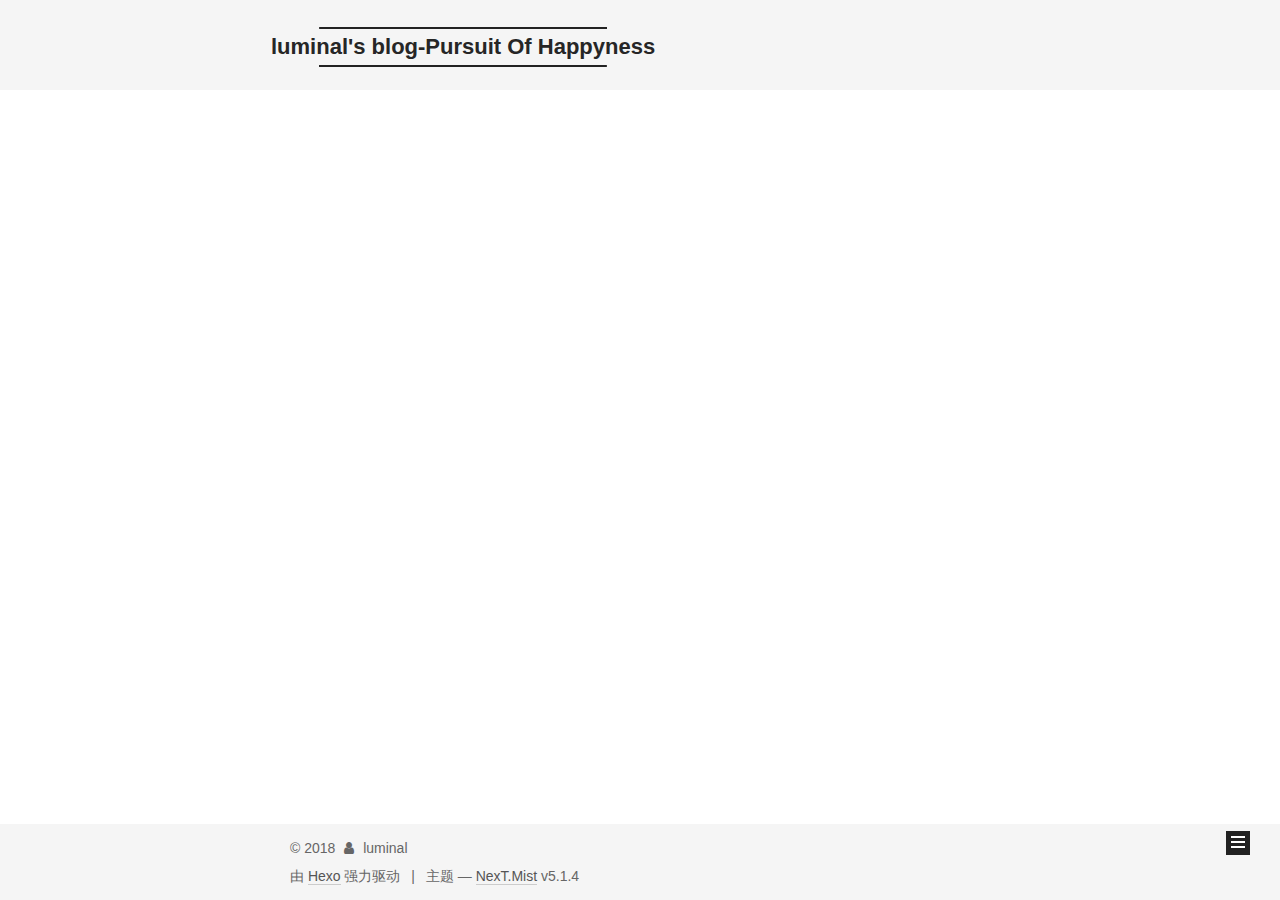
==== commit f7aa0543: "Site updated: 2018-11-08 10:19:23" ====
--- a/archives/index.html
+++ b/archives/index.html
@@ -5,7 +5,7 @@
   
 
 
-<html class="theme-next gemini use-motion" lang="">
+<html class="theme-next mist use-motion" lang="zh-Hans">
 <head><meta name="generator" content="Hexo 3.8.0">
   <meta charset="UTF-8">
 <meta http-equiv="X-UA-Compatible" content="IE=edge">
@@ -79,13 +79,16 @@
 
 
 
+<meta name="description" content="世界上就怕认真二字">
 <meta property="og:type" content="website">
-<meta property="og:title" content="Hexo">
-<meta property="og:url" content="http://yoursite.com/archives/index.html">
-<meta property="og:site_name" content="Hexo">
-<meta property="og:locale" content="default">
+<meta property="og:title" content="luminal&#39;s blog-Pursuit Of Happyness">
+<meta property="og:url" content="http://github.com/yyhLum/yyhLum.github.io.git/archives/index.html">
+<meta property="og:site_name" content="luminal&#39;s blog-Pursuit Of Happyness">
+<meta property="og:description" content="世界上就怕认真二字">
+<meta property="og:locale" content="zh-Hans">
 <meta name="twitter:card" content="summary">
-<meta name="twitter:title" content="Hexo">
+<meta name="twitter:title" content="luminal&#39;s blog-Pursuit Of Happyness">
+<meta name="twitter:description" content="世界上就怕认真二字">
 
 
 
@@ -93,7 +96,7 @@
   var NexT = window.NexT || {};
   var CONFIG = {
     root: '/',
-    scheme: 'Gemini',
+    scheme: 'Mist',
     version: '5.1.4',
     sidebar: {"position":"left","display":"post","offset":12,"b2t":false,"scrollpercent":false,"onmobile":false},
     fancybox: true,
@@ -101,7 +104,7 @@
     motion: {"enable":true,"async":false,"transition":{"post_block":"fadeIn","post_header":"slideDownIn","post_body":"slideDownIn","coll_header":"slideLeftIn","sidebar":"slideUpIn"}},
     duoshuo: {
       userId: '0',
-      author: 'Author'
+      author: '博主'
     },
     algolia: {
       applicationID: '',
@@ -115,13 +118,13 @@
 
 
 
-  <link rel="canonical" href="http://yoursite.com/archives/">
-
-
-
-
-
-  <title>Archive | Hexo</title>
+  <link rel="canonical" href="http://github.com/yyhLum/yyhLum.github.io.git/archives/">
+
+
+
+
+
+  <title>归档 | luminal's blog-Pursuit Of Happyness</title>
   
 
 
@@ -133,7 +136,7 @@
 
 </head>
 
-<body itemscope="" itemtype="http://schema.org/WebPage" lang="default">
+<body itemscope="" itemtype="http://schema.org/WebPage" lang="zh-Hans">
 
   
   
@@ -151,12 +154,12 @@
     <div class="custom-logo-site-title">
       <a href="/" class="brand" rel="start">
         <span class="logo-line-before"><i></i></span>
-        <span class="site-title">Hexo</span>
+        <span class="site-title">luminal's blog-Pursuit Of Happyness</span>
         <span class="logo-line-after"><i></i></span>
       </a>
     </div>
       
-        <p class="site-subtitle"></p>
+        <p class="site-subtitle">知识不是直线而是树状！</p>
       
   </div>
 
@@ -181,17 +184,37 @@
             
               <i class="menu-item-icon fa fa-fw fa-home"></i> <br>
             
-            Home
+            首页
           </a>
         </li>
       
         
+        <li class="menu-item menu-item-about">
+          <a href="/about/" rel="section">
+            
+              <i class="menu-item-icon fa fa-fw fa-user"></i> <br>
+            
+            关于
+          </a>
+        </li>
+      
+        
+        <li class="menu-item menu-item-categories">
+          <a href="/categories/" rel="section">
+            
+              <i class="menu-item-icon fa fa-fw fa-th"></i> <br>
+            
+            分类
+          </a>
+        </li>
+      
+        
         <li class="menu-item menu-item-archives">
           <a href="/archives/" rel="section">
             
               <i class="menu-item-icon fa fa-fw fa-archive"></i> <br>
             
-            Archives
+            归档
           </a>
         </li>
       
@@ -227,7 +250,7 @@
         
           
         
-        Um..! 1 post. Keep on posting.
+        嗯..! 目前共计 2 篇日志。 继续努力。
       </span>
 
       
@@ -241,6 +264,41 @@
           <div class="collection-title">
             <h1 class="archive-year" id="archive-year-2018">2018</h1>
           </div>
+        
+        
+
+        
+
+  <article class="post post-type-normal" itemscope="" itemtype="http://schema.org/Article">
+    <header class="post-header">
+
+      <h2 class="post-title">
+        
+            <a class="post-title-link" href="/2018/11/04/我的第一篇博客/" itemprop="url">
+              
+                <span itemprop="name">我的第一篇博客</span>
+              
+            </a>
+        
+      </h2>
+
+      <div class="post-meta">
+        <time class="post-time" itemprop="dateCreated" datetime="2018-11-04T19:57:26+08:00" content="2018-11-04">
+          11-04
+        </time>
+      </div>
+
+    </header>
+  </article>
+
+
+
+      
+
+        
+        
+        
+
         
         
 
@@ -312,8 +370,10 @@
         <div class="site-overview">
           <div class="site-author motion-element" itemprop="author" itemscope="" itemtype="http://schema.org/Person">
             
-              <p class="site-author-name" itemprop="name">John Doe</p>
-              <p class="site-description motion-element" itemprop="description"></p>
+              <img class="site-author-image" itemprop="image" src="/images/my_img_title.png" alt="luminal">
+            
+              <p class="site-author-name" itemprop="name">luminal</p>
+              <p class="site-description motion-element" itemprop="description">世界上就怕认真二字</p>
           </div>
 
           <nav class="site-state motion-element">
@@ -323,12 +383,21 @@
               
                 <a href="/archives/">
               
-                  <span class="site-state-item-count">1</span>
-                  <span class="site-state-item-name">posts</span>
+                  <span class="site-state-item-count">2</span>
+                  <span class="site-state-item-name">日志</span>
                 </a>
               </div>
             
 
+            
+              
+              
+              <div class="site-state-item site-state-categories">
+                <a href="/categories/index.html">
+                  <span class="site-state-item-count">1</span>
+                  <span class="site-state-item-name">分类</span>
+                </a>
+              </div>
             
 
             
@@ -368,13 +437,13 @@
   <span class="with-love">
     <i class="fa fa-user"></i>
   </span>
-  <span class="author" itemprop="copyrightHolder">John Doe</span>
+  <span class="author" itemprop="copyrightHolder">luminal</span>
 
   
 </div>
 
 
-  <div class="powered-by">Powered by <a class="theme-link" target="_blank" href="https://hexo.io">Hexo</a></div>
+  <div class="powered-by">由 <a class="theme-link" target="_blank" href="https://hexo.io">Hexo</a> 强力驱动</div>
 
 
 
@@ -382,7 +451,7 @@
 
 
 
-  <div class="theme-info">Theme &mdash; <a class="theme-link" target="_blank" href="https://github.com/iissnan/hexo-theme-next">NexT.Gemini</a> v5.1.4</div>
+  <div class="theme-info">主题 &mdash; <a class="theme-link" target="_blank" href="https://github.com/iissnan/hexo-theme-next">NexT.Mist</a> v5.1.4</div>
 
 
 
@@ -482,13 +551,6 @@
   
   
 
-
-  <script type="text/javascript" src="/js/src/affix.js?v=5.1.4"></script>
-
-  <script type="text/javascript" src="/js/src/schemes/pisces.js?v=5.1.4"></script>
-
-
-
   
 
   
--- a/css/main.css
+++ b/css/main.css
@@ -189,7 +189,7 @@
   font-size: 14px;
   line-height: 2;
   color: #555;
-  background: #eee;
+  background: #fff;
 }
 @media (max-width: 767px) {
   body {
@@ -226,51 +226,51 @@
   margin: 20px 0 15px;
 }
 h1 {
+  font-size: 24px;
+}
+@media (max-width: 767px) {
+  h1 {
+    font-size: 20px;
+  }
+}
+h2 {
   font-size: 22px;
 }
 @media (max-width: 767px) {
-  h1 {
+  h2 {
     font-size: 18px;
   }
 }
-h2 {
+h3 {
   font-size: 20px;
 }
 @media (max-width: 767px) {
-  h2 {
+  h3 {
     font-size: 16px;
   }
 }
-h3 {
+h4 {
   font-size: 18px;
 }
 @media (max-width: 767px) {
-  h3 {
+  h4 {
     font-size: 14px;
   }
 }
-h4 {
+h5 {
   font-size: 16px;
 }
 @media (max-width: 767px) {
-  h4 {
+  h5 {
     font-size: 12px;
   }
 }
-h5 {
+h6 {
   font-size: 14px;
 }
 @media (max-width: 767px) {
-  h5 {
+  h6 {
     font-size: 10px;
-  }
-}
-h6 {
-  font-size: 12px;
-}
-@media (max-width: 767px) {
-  h6 {
-    font-size: 8px;
   }
 }
 p {
@@ -445,7 +445,7 @@
 .header-inner {
   margin: 0 auto;
   padding: 100px 0 70px;
-  width: calc(100% - 252px);
+  width: 700px;
 }
 @media (min-width: 1600px) {
   .container .header-inner {
@@ -457,7 +457,7 @@
 }
 .main-inner {
   margin: 0 auto;
-  width: calc(100% - 252px);
+  width: 700px;
 }
 @media (min-width: 1600px) {
   .container .main-inner {
@@ -474,7 +474,7 @@
 .footer-inner {
   box-sizing: border-box;
   margin: 20px auto;
-  width: calc(100% - 252px);
+  width: 700px;
 }
 @media (min-width: 1600px) {
   .container .footer-inner {
@@ -653,8 +653,8 @@
 @media (min-width: 992px) {
   .full-image.full-image.full-image.full-image {
     max-width: none;
-    width: 118%;
-    margin: 0 -9%;
+    width: 110%;
+    margin: 25px -5%;
   }
 }
 .blockquote-center,
@@ -941,10 +941,10 @@
   padding: 0 20px;
   font-size: 14px;
   color: #555;
-  background: #fff;
-  border: 2px solid #555;
+  background: transparent;
+  border: 2px solid #222;
   text-decoration: none;
-  border-radius: 2px;
+  border-radius: 0;
   transition-property: background-color;
   transition-duration: 0.2s;
   transition-timing-function: ease-in-out;
@@ -953,8 +953,8 @@
 }
 .btn:hover {
   border-color: #222;
-  color: #fff;
-  background: #222;
+  color: #222;
+  background: #fff;
 }
 .btn +.btn {
   margin: 0 0 8px 8px;
@@ -1066,7 +1066,7 @@
   width: 24px;
   background: #222;
   font-size: 12px;
-  opacity: 0.6;
+  opacity: 1;
   color: #fff;
   cursor: pointer;
   text-align: center;
@@ -1087,7 +1087,7 @@
   }
 }
 .back-to-top.back-to-top-on {
-  bottom: 30px;
+  bottom: 19px;
 }
 .header {
   background: transparent;
@@ -1101,7 +1101,7 @@
 }
 .site-meta {
   margin: 0;
-  text-align: center;
+  text-align: left;
 }
 @media (max-width: 767px) {
   .site-meta {
@@ -1112,12 +1112,12 @@
   position: relative;
   display: inline-block;
   padding: 0 40px;
-  color: #fff;
+  color: #222;
   background: #222;
   border-bottom: none;
 }
 .brand:hover {
-  color: #fff;
+  color: #222;
 }
 .logo {
   display: inline-block;
@@ -1136,7 +1136,7 @@
 .site-subtitle {
   margin-top: 10px;
   font-size: 13px;
-  color: #ddd;
+  color: #999;
 }
 .use-motion .brand {
   opacity: 0;
@@ -1209,8 +1209,7 @@
   transition-timing-function: ease-in-out;
   transition-delay: 0s;
 }
-.menu .menu-item a:hover,
-.menu-item-active a {
+.menu .menu-item a:hover {
   border-bottom-color: #222;
 }
 .menu .menu-item .fa {
@@ -1349,7 +1348,7 @@
 .posts-collapse {
   position: relative;
   z-index: 1010;
-  margin-left: 55px;
+  margin-left: 0;
 }
 .posts-collapse::after {
   content: " ";
@@ -1739,20 +1738,20 @@
   display: block;
   margin: 0 auto;
   padding: 2px;
-  max-width: 120px;
+  max-width: 96px;
   height: auto;
-  border: 1px solid #eee;
+  border: 2px solid #333;
 }
 .site-author-name {
-  margin: 0;
+  margin: 5px 0 0;
   text-align: center;
-  color: #222;
-  font-weight: 600;
+  color: #f5f5f5;
+  font-weight: normal;
 }
 .site-description {
-  margin-top: 0;
+  margin-top: 5px;
   text-align: center;
-  font-size: 13px;
+  font-size: 14px;
   color: #999;
 }
 .site-state {
@@ -1764,7 +1763,7 @@
 .site-state-item {
   display: inline-block;
   padding: 0 15px;
-  border-left: 1px solid #eee;
+  border-left: 1px solid #333;
 }
 .site-state-item:first-child {
   border-left: none;
@@ -1777,11 +1776,11 @@
   text-align: center;
   color: inherit;
   font-weight: 600;
-  font-size: 16px;
+  font-size: 18px;
 }
 .site-state-item-name {
   font-size: 13px;
-  color: #999;
+  color: inherit;
 }
 .feed-link {
   margin-top: 20px;
@@ -1823,7 +1822,7 @@
   width: 4px;
   height: 4px;
   border-radius: 50%;
-  background: #14bb28;
+  background: #cff;
 }
 .links-of-blogroll {
   font-size: 13px;
@@ -1861,7 +1860,7 @@
   color: #555;
 }
 .sidebar-nav li:hover {
-  color: #fc6423;
+  color: #f5f5f5;
 }
 .page-post-detail .sidebar-nav-toc {
   padding: 0 5px;
@@ -1870,11 +1869,11 @@
   margin-left: 10px;
 }
 .sidebar-nav .sidebar-nav-active {
-  color: #fc6423;
-  border-bottom-color: #fc6423;
+  color: #87daff;
+  border-bottom-color: #87daff;
 }
 .sidebar-nav .sidebar-nav-active:hover {
-  color: #fc6423;
+  color: #87daff;
 }
 .sidebar-panel {
   display: none;
@@ -1907,12 +1906,12 @@
   transition-timing-function: ease-in-out;
   transition-delay: 0s;
   transition-property: all;
-  color: #666;
+  color: #999;
+  border-bottom-color: #555;
+}
+.post-toc ol a:hover {
+  color: #ccc;
   border-bottom-color: #ccc;
-}
-.post-toc ol a:hover {
-  color: #000;
-  border-bottom-color: #000;
 }
 .post-toc .nav-item {
   overflow: hidden;
@@ -1934,14 +1933,14 @@
   display: block;
 }
 .post-toc .nav .active > a {
-  color: #fc6423;
-  border-bottom-color: #fc6423;
+  color: #87daff;
+  border-bottom-color: #87daff;
 }
 .post-toc .nav .active-current > a {
-  color: #fc6423;
+  color: #87daff;
 }
 .post-toc .nav .active-current > a:hover {
-  color: #fc6423;
+  color: #87daff;
 }
 .footer {
   font-size: 14px;
@@ -2581,543 +2580,327 @@
   }
 }
 .page-post-detail .sidebar-toggle-line {
-  background: #fc6423;
+  background: #87daff;
 }
 .page-post-detail .comments {
   overflow: hidden;
 }
+h1,
+h2,
+h3,
+h4,
+h5,
+h6 {
+  margin: 20px 0 10px;
+}
+p {
+  margin: 0 0 25px 0;
+}
+a {
+  border-bottom-color: #ccc;
+}
+hr {
+  margin: 20px 0;
+  height: 2px;
+}
+.main-inner {
+  margin-top: 80px;
+}
 .header {
-  position: relative;
+  background: #f5f5f5;
+}
+.header-inner {
+  padding: 25px 0 20px;
+}
+.header-inner:before,
+.header-inner:after {
+  content: " ";
+  display: table;
+}
+.header-inner:after {
+  clear: both;
+}
+@media (max-width: 767px) {
+  .header-inner {
+    width: auto;
+    margin-bottom: 50px;
+    padding: 10px;
+  }
+}
+.site-meta {
+  float: left;
+  margin-left: -20px;
+  line-height: normal;
+}
+@media (max-width: 767px) {
+  .site-meta {
+    margin-left: 10px;
+  }
+}
+.site-meta .brand {
+  padding: 2px 1px;
+  background: none;
+}
+@media (max-width: 767px) {
+  .site-meta .brand {
+    display: block;
+  }
+}
+.site-meta .logo {
+  display: none;
+}
+.site-meta .site-title {
+  font-size: 22px;
+  font-weight: bolder;
+}
+@media (max-width: 767px) {
+  .site-meta .site-title {
+    line-height: 34px;
+  }
+}
+.logo-line-before,
+.logo-line-after {
+  display: block;
+  overflow: hidden;
   margin: 0 auto;
   width: 75%;
 }
-@media (min-width: 768px) and (max-width: 991px) {
-  .header {
-    width: auto;
-  }
-}
-@media (max-width: 767px) {
-  .header {
-    width: auto;
-  }
-}
-.header-inner {
-  position: absolute;
-  top: 0;
-  overflow: hidden;
+@media (max-width: 767px) {
+  .logo-line-before,
+  .logo-line-after {
+    display: none;
+  }
+}
+.logo-line-before i,
+.logo-line-after i {
+  position: relative;
+  display: block;
+  height: 2px;
+  background: #222;
+}
+@media (max-width: 767px) {
+  .logo-line-before i,
+  .logo-line-after i {
+    height: 3px;
+  }
+}
+.use-motion .logo-line-before i {
+  left: -100%;
+}
+.use-motion .logo-line-after i {
+  right: -100%;
+}
+.site-subtitle {
+  display: none;
+}
+.site-nav-toggle {
+  position: static;
+  float: right;
+}
+.menu {
+  float: right;
+  margin: 8px 0 0 0;
+}
+@media (max-width: 767px) {
+  .menu {
+    margin: 20px 0 0 0;
+    padding: 0;
+  }
+}
+.menu br {
+  display: none;
+}
+.menu .menu-item {
+  margin: 0;
+}
+@media (max-width: 767px) {
+  .menu .menu-item {
+    display: block;
+  }
+}
+.menu .menu-item a {
+  padding: 0 10px;
+  background: none;
+  border: none;
+  border-radius: 2px;
+  transition-property: background;
+}
+@media (max-width: 767px) {
+  .menu .menu-item a {
+    text-align: left;
+  }
+}
+.menu .menu-item a:hover {
+  background: #e1e1e1;
+}
+.menu a::before {
+  display: none;
+}
+@media (max-width: 767px) {
+  .menu a::before {
+    display: block;
+  }
+}
+@media (max-width: 767px) {
+  .menu {
+    float: none;
+  }
+}
+.site-search form {
+  display: none;
+}
+.posts-expand {
+  padding-top: 0;
+}
+.posts-expand .post-title,
+.posts-expand .post-meta {
+  text-align: left;
+}
+@media (max-width: 767px) {
+  .posts-expand .post-title,
+  .posts-expand .post-meta {
+    text-align: center;
+  }
+}
+.posts-expand .post-eof {
+  display: none;
+}
+.posts-expand .post {
+  margin-top: 120px;
+}
+.posts-expand .post:first-child {
+  margin-top: 0;
+}
+.posts-expand .post-meta {
+  margin-top: 5px;
+  margin-bottom: 20px;
+}
+.posts-expand .post-title {
+  position: relative;
+  font-size: 26px;
+  font-weight: 400;
+}
+@media (max-width: 767px) {
+  .posts-expand .post-title {
+    font-size: 22px;
+  }
+}
+@media (min-width: 1600px) {
+  .posts-expand .post-title {
+    font-size: 26px;
+  }
+}
+.posts-expand .post-title:hover:before {
+  background: #222;
+}
+@media (max-width: 767px) {
+  .posts-expand .post-body {
+    font-size: 12px;
+  }
+}
+.posts-expand .post-body img {
+  margin: 0;
+}
+.posts-expand .post-tags {
+  text-align: left;
+}
+.posts-expand .post-tags a {
+  padding: 1px 5px;
+  background: #f5f5f5;
+  border-bottom: none;
+}
+.posts-expand .post-tags a:hover {
+  background: #ccc;
+}
+.posts-expand .post-nav {
+  margin-top: 40px;
+}
+.post-button {
+  margin-top: 20px;
+  text-align: left;
+}
+.post-button a {
   padding: 0;
-  width: 240px;
-  background: #fff;
-  box-shadow: 0 2px 2px 0 rgba(0,0,0,0.12), 0 3px 1px -2px rgba(0,0,0,0.06), 0 1px 5px 0 rgba(0,0,0,0.12);
-  border-radius: initial;
+  font-size: 14px;
+  background: none;
+  border: none;
+  border-bottom: 2px solid #666;
+  transition-property: border;
+}
+@media (max-width: 767px) {
+  .post-button a {
+    font-size: 12px;
+  }
 }
 @media (min-width: 1600px) {
-  .container .header-inner {
-    width: 240px;
-  }
-}
-@media (min-width: 768px) and (max-width: 991px) {
-  .header-inner {
-    position: relative;
-    width: auto;
-    border-radius: initial;
-  }
-}
-@media (max-width: 767px) {
-  .header-inner {
-    position: relative;
-    width: auto;
-    border-radius: initial;
-  }
-}
-.main:before,
-.main:after {
-  content: " ";
-  display: table;
-}
-.main:after {
-  clear: both;
-}
-@media (min-width: 768px) and (max-width: 991px) {
-  .main {
-    padding-bottom: 100px;
-  }
-}
-@media (max-width: 767px) {
-  .main {
-    padding-bottom: 100px;
-  }
-}
-.container .main-inner {
-  width: 75%;
-}
-@media (min-width: 768px) and (max-width: 991px) {
+  .post-button a {
+    font-size: 16px;
+  }
+}
+.post-button a:hover {
+  border-bottom-color: #222;
+}
+.links-of-blogroll-inline .links-of-blogroll-item {
+  display: inline-block;
+}
+.btn {
+  padding: 0 10px;
+  border-width: 2px;
+  border-radius: 0;
+}
+.headband {
+  display: none;
+}
+.site-search {
+  position: relative;
+  float: right;
+  margin-top: 5px;
+  padding-top: 3px;
+}
+@media (max-width: 767px) {
+  .site-search {
+    float: none;
+    padding: 0 10px;
+  }
+}
+@media (max-width: 767px) {
   .container .main-inner {
     width: auto;
   }
 }
-@media (max-width: 767px) {
-  .container .main-inner {
-    width: auto;
-  }
-}
-.content-wrap {
-  float: right;
-  box-sizing: border-box;
-  padding: 40px;
-  width: calc(100% - 252px);
-  background: #fff;
-  min-height: 700px;
-  box-shadow: 0 2px 2px 0 rgba(0,0,0,0.12), 0 3px 1px -2px rgba(0,0,0,0.06), 0 1px 5px 0 rgba(0,0,0,0.12);
-  border-radius: initial;
-}
-@media (min-width: 768px) and (max-width: 991px) {
-  .content-wrap {
-    width: 100%;
-    padding: 20px;
-    border-radius: initial;
-  }
-}
-@media (max-width: 767px) {
-  .content-wrap {
-    width: 100%;
-    padding: 20px;
-    min-height: auto;
-    border-radius: initial;
-  }
-}
-.sidebar {
-  position: static;
-  float: left;
-  margin-top: 300px;
-  width: 240px;
-  background: #eee;
-  box-shadow: none;
-}
-@media (min-width: 768px) and (max-width: 991px) {
-  .sidebar {
-    display: none;
-  }
-}
-@media (max-width: 767px) {
-  .sidebar {
-    display: none;
-  }
-}
-.sidebar-toggle {
+.page-post-detail .post-title,
+.page-post-detail .post-meta {
+  text-align: center;
+}
+.page-post-detail .post-title:before {
   display: none;
 }
+.page-post-detail .post-meta {
+  margin-bottom: 60px;
+}
+.pagination {
+  margin: 120px 0 0;
+  text-align: left;
+}
+@media (max-width: 767px) {
+  .pagination {
+    margin: 80px 10px 0;
+    text-align: center;
+  }
+}
+.footer {
+  margin-top: 80px;
+  padding: 10px 0;
+  background: #f5f5f5;
+  color: #666;
+}
 .footer-inner {
-  width: 75%;
-  padding-left: 260px;
-}
-@media (min-width: 768px) and (max-width: 991px) {
+  margin: 0 auto;
+  text-align: left;
+}
+@media (max-width: 767px) {
   .footer-inner {
     width: auto;
-    padding-left: 0 !important;
-    padding-right: 0 !important;
-  }
-}
-@media (max-width: 767px) {
-  .footer-inner {
-    width: auto;
-    padding-left: 0 !important;
-    padding-right: 0 !important;
-  }
-}
-.sidebar-position-right .header-inner {
-  right: 0;
-}
-.sidebar-position-right .content-wrap {
-  float: left;
-}
-.sidebar-position-right .sidebar {
-  float: right;
-}
-.sidebar-position-right .footer-inner {
-  padding-left: 0;
-  padding-right: 260px;
-}
-.site-brand-wrapper {
-  position: relative;
-}
-.site-meta {
-  padding: 20px 0;
-  color: #fff;
-  background: #222;
-}
-@media (min-width: 768px) and (max-width: 991px) {
-  .site-meta {
-    box-shadow: 0 0 16px rgba(0,0,0,0.5);
-  }
-}
-@media (max-width: 767px) {
-  .site-meta {
-    box-shadow: 0 0 16px rgba(0,0,0,0.5);
-  }
-}
-.brand {
-  padding: 0;
-  background: none;
-}
-.brand:hover {
-  color: #fff;
-}
-.site-subtitle {
-  margin: 10px 10px 0;
-  font-weight: initial;
-}
-.site-search form {
-  display: none;
-}
-.site-nav {
-  border-top: none;
-}
-@media (min-width: 768px) and (max-width: 991px) {
-  .site-nav {
-    display: none !important;
-  }
-}
-@media (min-width: 768px) and (max-width: 991px) {
-  .site-nav-on {
-    display: block !important;
-  }
-}
-.menu .menu-item {
-  display: block;
-  margin: 0;
-}
-.menu .menu-item a {
-  position: relative;
-  box-sizing: border-box;
-  padding: 5px 20px;
-  text-align: left;
-  line-height: inherit;
-  transition-property: background-color;
-  transition-duration: 0.2s;
-  transition-timing-function: ease-in-out;
-  transition-delay: 0s;
-}
-.menu .menu-item a:hover,
-.menu-item-active a {
-  background: #f9f9f9;
-  border-bottom-color: #fff;
-}
-.menu .menu-item br {
-  display: none;
-}
-.menu-item-active a:after {
-  content: " ";
-  position: absolute;
-  top: 50%;
-  margin-top: -3px;
-  right: 15px;
-  width: 6px;
-  height: 6px;
-  border-radius: 50%;
-  background-color: #bbb;
-}
-.btn-bar {
-  background-color: #fff;
-}
-.site-nav-toggle {
-  left: 20px;
-  top: 50%;
-  -webkit-transform: translateY(-50%);
-  -webkit-transform: translateY(-50%);
-  -moz-transform: translateY(-50%);
-  -ms-transform: translateY(-50%);
-  -o-transform: translateY(-50%);
-  transform: translateY(-50%);
-}
-@media (min-width: 768px) and (max-width: 991px) {
-  .site-nav-toggle {
-    display: block;
-  }
-}
-.use-motion .sidebar .motion-element {
-  opacity: 1;
-}
-.sidebar {
-  margin-left: -100%;
-  right: auto;
-  bottom: auto;
-  -webkit-transform: none;
-}
-.sidebar-inner {
-  box-sizing: border-box;
-  width: 240px;
-  color: #555;
-  background: #fff;
-  box-shadow: 0 2px 2px 0 rgba(0,0,0,0.12), 0 3px 1px -2px rgba(0,0,0,0.06), 0 1px 5px 0 rgba(0,0,0,0.12), 0 -1px 0.5px 0 rgba(0,0,0,0.09);
-  border-radius: initial;
-  opacity: 0;
-}
-.sidebar-inner.affix {
-  position: fixed;
-  top: 12px;
-}
-.sidebar-inner.affix-bottom {
-  position: absolute;
-}
-.site-overview {
-  text-align: left;
-}
-.site-author:before,
-.site-author:after {
-  content: " ";
-  display: table;
-}
-.site-author:after {
-  clear: both;
-}
-.sidebar a {
-  color: #555;
-}
-.sidebar a:hover {
-  color: #222;
-}
-.site-state-item {
-  padding: 0 10px;
-}
-.links-of-author-item a:before {
-  display: none;
-}
-.links-of-author-item a {
-  border-bottom: none;
-  text-decoration: underline;
-}
-.feed-link {
-  border-top: 1px dotted #ccc;
-  border-bottom: 1px dotted #ccc;
-  text-align: center;
-}
-.feed-link a {
-  display: block;
-  color: #fc6423;
-  border: none;
-}
-.feed-link a:hover {
-  background: none;
-  color: #e34603;
-}
-.feed-link a:hover i {
-  color: #e34603;
-}
-.links-of-author {
-  display: flex;
-  flex-wrap: wrap;
-  justify-content: center;
-}
-.links-of-author-item {
-  margin: 5px 0 0;
-  width: 50%;
-}
-.links-of-author-item a {
-  max-width: 216px;
-  box-sizing: border-box;
-  display: inline-block;
-  margin-right: 0;
-  margin-bottom: 0;
-  padding: 0 5px;
-  overflow: hidden;
-  white-space: nowrap;
-  text-overflow: ellipsis;
-}
-.links-of-author-item a {
-  display: block;
-  text-decoration: none;
-}
-.links-of-author-item a:hover {
-  border-radius: 4px;
-  background: #eee;
-}
-.links-of-author-item .fa {
-  margin-right: 2px;
-  font-size: 16px;
-}
-.links-of-author-item .fa-globe {
-  font-size: 15px;
-}
-.links-of-blogroll {
-  text-align: center;
-  margin-top: 20px;
-  padding: 3px 0 0;
-  border-top: 1px dotted #ccc;
-}
-.links-of-blogroll-title {
-  margin-top: 0;
-}
-.links-of-blogroll-item {
-  padding: 0;
-}
-.links-of-blogroll-inline:before,
-.links-of-blogroll-inline:after {
-  content: " ";
-  display: table;
-}
-.links-of-blogroll-inline:after {
-  clear: both;
-}
-.links-of-blogroll-inline .links-of-blogroll-item {
-  margin: 5px 0 0;
-  width: 50%;
-  display: inline-block;
-  width: unset;
-}
-.links-of-blogroll-inline .links-of-blogroll-item a {
-  max-width: 216px;
-  box-sizing: border-box;
-  display: inline-block;
-  margin-right: 0;
-  margin-bottom: 0;
-  padding: 0 5px;
-  overflow: hidden;
-  white-space: nowrap;
-  text-overflow: ellipsis;
-}
-.content-wrap {
-  padding: initial;
-  background: initial;
-  box-shadow: initial;
-  border-radius: initial;
-}
-.post-block {
-  padding: 40px;
-  background: #fff;
-  box-shadow: 0 2px 2px 0 rgba(0,0,0,0.12), 0 3px 1px -2px rgba(0,0,0,0.06), 0 1px 5px 0 rgba(0,0,0,0.12);
-  border-radius: initial;
-}
-#posts > article + article .post-block {
-  margin-top: 12px;
-  box-shadow: 0 2px 2px 0 rgba(0,0,0,0.12), 0 3px 1px -2px rgba(0,0,0,0.06), 0 1px 5px 0 rgba(0,0,0,0.12), 0 -1px 0.5px 0 rgba(0,0,0,0.09);
-  border-radius: initial;
-}
-.comments {
-  padding: 40px;
-  margin: initial;
-  margin-top: 12px;
-  background: #fff;
-  box-shadow: 0 2px 2px 0 rgba(0,0,0,0.12), 0 3px 1px -2px rgba(0,0,0,0.06), 0 1px 5px 0 rgba(0,0,0,0.12), 0 -1px 0.5px 0 rgba(0,0,0,0.09);
-  border-radius: initial;
-}
-.posts-expand {
-  padding-top: initial;
-}
-.post-nav-divider {
-  width: 4%;
-}
-.post-nav-item {
-  width: 48%;
-}
-.post-eof,
-.post-spread {
-  display: none !important;
-}
-.pagination {
-  margin: 12px 0 0;
-  border-top: initial;
-  background: #fff;
-  box-shadow: 0 2px 2px 0 rgba(0,0,0,0.12), 0 3px 1px -2px rgba(0,0,0,0.06), 0 1px 5px 0 rgba(0,0,0,0.12), 0 -1px 0.5px 0 rgba(0,0,0,0.09);
-  border-radius: initial;
-  padding: 10px 0 10px;
-}
-.pagination .prev,
-.pagination .next,
-.pagination .page-number {
-  margin-bottom: initial;
-  top: initial;
-}
-.main {
-  padding-bottom: initial;
-}
-.footer {
-  bottom: auto;
-}
-.post-header h1,
-.post-header h2 {
-  margin: initial;
-}
-.posts-expand .post-title-link {
-  line-height: inherit;
-}
-.posts-expand .post-title {
-  font-size: 1.7em;
-}
-.post-body h1 {
-  font-size: 1.6em;
-  border-bottom: 1px solid #eee;
-}
-.post-body h2 {
-  font-size: 1.45em;
-  border-bottom: 1px solid #eee;
-}
-.post-body h3 {
-  font-size: 1.3em;
-  border-bottom: 1px dotted #eee;
-}
-.post-body h4 {
-  font-size: 1.2em;
-}
-.post-body h5 {
-  font-size: 1.07em;
-}
-.post-body h6 {
-  font-size: 1.03em;
-}
-@media (min-width: 768px) and (max-width: 991px) {
-  .content-wrap {
-    padding: 10px;
-  }
-  .posts-expand {
-    margin: initial;
-  }
-  .posts-expand .post-button {
-    margin-top: 20px;
-  }
-  .post-block {
-    padding: 20px;
-    box-shadow: 0 2px 2px 0 rgba(0,0,0,0.12), 0 3px 1px -2px rgba(0,0,0,0.06), 0 1px 5px 0 rgba(0,0,0,0.12), 0 -1px 0.5px 0 rgba(0,0,0,0.09);
-    border-radius: initial;
-  }
-  #posts > article + article .post-block {
-    margin-top: 10px;
-  }
-  .comments {
-    margin-top: 10px;
-    padding: 10px 20px;
-  }
-  .pagination {
-    margin: 10px 0 0;
-  }
-}
-@media (max-width: 767px) {
-  .content-wrap {
-    padding: 8px;
-  }
-  .posts-expand {
-    margin: initial;
-  }
-  .posts-expand .post-button {
-    margin-top: 12px;
-  }
-  .posts-expand img {
-    padding: initial !important;
-  }
-  .post-block {
-    padding: 12px;
-    min-height: auto;
-    box-shadow: 0 2px 2px 0 rgba(0,0,0,0.12), 0 3px 1px -2px rgba(0,0,0,0.06), 0 1px 5px 0 rgba(0,0,0,0.12), 0 -1px 0.5px 0 rgba(0,0,0,0.09);
-    border-radius: initial;
-  }
-  #posts > article + article .post-block {
-    margin-top: 8px;
-  }
-  .comments {
-    margin-top: 8px;
-    padding: 0 12px;
-  }
-  .pagination {
-    margin: 8px 0 0;
-  }
-}
+    text-align: center;
+  }
+}
